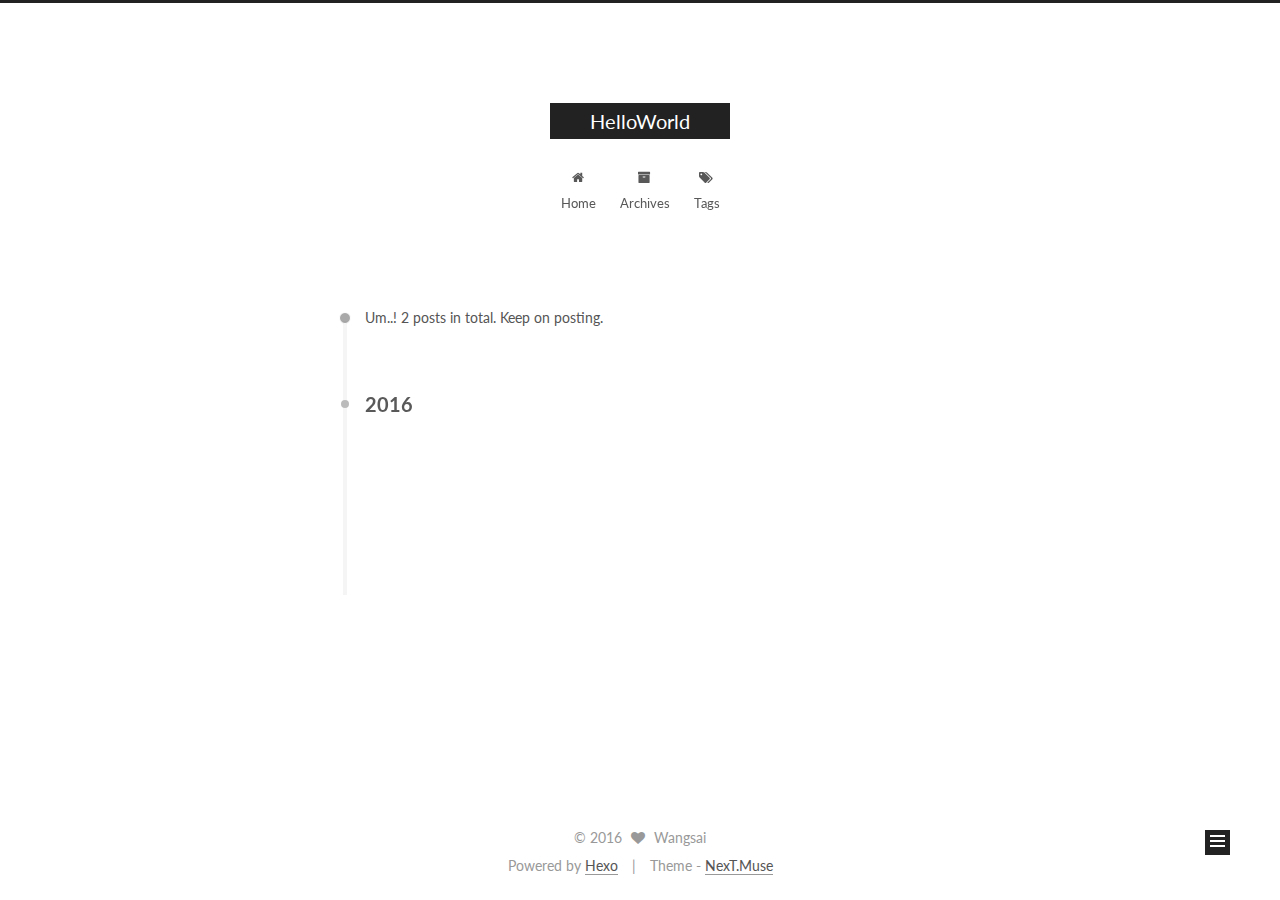
==== archives/index.html @ 38d58036 "Site updated: 2016-06-14 15:49:25" ====
<!doctype html>



  


<html class="theme-next muse use-motion">
<head>
  <meta charset="UTF-8"/>
<meta http-equiv="X-UA-Compatible" content="IE=edge,chrome=1" />
<meta name="viewport" content="width=device-width, initial-scale=1, maximum-scale=1"/>



<meta http-equiv="Cache-Control" content="no-transform" />
<meta http-equiv="Cache-Control" content="no-siteapp" />












  
  
  <link href="/vendors/fancybox/source/jquery.fancybox.css?v=2.1.5" rel="stylesheet" type="text/css" />




  
  
  
  

  
    
    
  

  

  

  

  

  
    
    
    <link href="//fonts.googleapis.com/css?family=Lato:300,300italic,400,400italic,700,700italic&subset=latin,latin-ext" rel="stylesheet" type="text/css">
  






<link href="/vendors/font-awesome/css/font-awesome.min.css?v=4.4.0" rel="stylesheet" type="text/css" />

<link href="/css/main.css?v=5.0.1" rel="stylesheet" type="text/css" />


  <meta name="keywords" content="Hexo, NexT" />








  <link rel="shortcut icon" type="image/x-icon" href="/favicon.ico?v=5.0.1" />






<meta name="description">
<meta property="og:type" content="website">
<meta property="og:title" content="HelloWorld">
<meta property="og:url" content="http://yoursite.com/archives/index.html">
<meta property="og:site_name" content="HelloWorld">
<meta property="og:description">
<meta name="twitter:card" content="summary">
<meta name="twitter:title" content="HelloWorld">
<meta name="twitter:description">



<script type="text/javascript" id="hexo.configuration">
  var NexT = window.NexT || {};
  var CONFIG = {
    scheme: 'Muse',
    sidebar: {"position":"left","display":"post"},
    fancybox: true,
    motion: true,
    duoshuo: {
      userId: 0,
      author: 'Author'
    }
  };
</script>




  <link rel="canonical" href="http://yoursite.com/archives/"/>

  <title> Archive | HelloWorld </title>
</head>

<body itemscope itemtype="http://schema.org/WebPage" lang="">

  










  
  
    
  

  <div class="container one-collumn sidebar-position-left  page-archive  ">
    <div class="headband"></div>

    <header id="header" class="header" itemscope itemtype="http://schema.org/WPHeader">
      <div class="header-inner"><div class="site-meta ">
  

  <div class="custom-logo-site-title">
    <a href="/"  class="brand" rel="start">
      <span class="logo-line-before"><i></i></span>
      <span class="site-title">HelloWorld</span>
      <span class="logo-line-after"><i></i></span>
    </a>
  </div>
  <p class="site-subtitle"></p>
</div>

<div class="site-nav-toggle">
  <button>
    <span class="btn-bar"></span>
    <span class="btn-bar"></span>
    <span class="btn-bar"></span>
  </button>
</div>

<nav class="site-nav">
  

  
    <ul id="menu" class="menu">
      
        
        <li class="menu-item menu-item-home">
          <a href="/" rel="section">
            
              <i class="menu-item-icon fa fa-fw fa-home"></i> <br />
            
            Home
          </a>
        </li>
      
        
        <li class="menu-item menu-item-archives">
          <a href="/archives" rel="section">
            
              <i class="menu-item-icon fa fa-fw fa-archive"></i> <br />
            
            Archives
          </a>
        </li>
      
        
        <li class="menu-item menu-item-tags">
          <a href="/tags" rel="section">
            
              <i class="menu-item-icon fa fa-fw fa-tags"></i> <br />
            
            Tags
          </a>
        </li>
      

      
    </ul>
  

  
</nav>

 </div>
    </header>

    <main id="main" class="main">
      <div class="main-inner">
        <div class="content-wrap">
          <div id="content" class="content">
            

  <section id="posts" class="posts-collapse">
    <span class="archive-move-on"></span>

    <span class="archive-page-counter">
      
      
      
        
      
      Um..! 2 posts in total. Keep on posting.
    </span>

    

      
      
      

      
        
        <div class="collection-title">
          <h2 class="archive-year motion-element" id="archive-year-2016">2016</h2>
        </div>
      
      

      

  <article class="post post-type-normal" itemscope itemtype="http://schema.org/Article">
    <header class="post-header">

      <h1 class="post-title">
        
            <a class="post-title-link" href="/2016/06/14/test/" itemprop="url">
              
                <span itemprop="name">test</span>
              
            </a>
        
      </h1>

      <div class="post-meta">
        <time class="post-time" itemprop="dateCreated"
              datetime="2016-06-14T15:35:33+08:00"
              content="2016-06-14" >
          06-14
        </time>
      </div>

    </header>
  </article>



    

      
      
      

      
      

      

  <article class="post post-type-normal" itemscope itemtype="http://schema.org/Article">
    <header class="post-header">

      <h1 class="post-title">
        
            <a class="post-title-link" href="/2016/06/13/hello-world/" itemprop="url">
              
                <span itemprop="name">Hello World</span>
              
            </a>
        
      </h1>

      <div class="post-meta">
        <time class="post-time" itemprop="dateCreated"
              datetime="2016-06-13T17:43:52+08:00"
              content="2016-06-13" >
          06-13
        </time>
      </div>

    </header>
  </article>



    

  </section>

  



          </div>
          


          

        </div>
        
          
  
  <div class="sidebar-toggle">
    <div class="sidebar-toggle-line-wrap">
      <span class="sidebar-toggle-line sidebar-toggle-line-first"></span>
      <span class="sidebar-toggle-line sidebar-toggle-line-middle"></span>
      <span class="sidebar-toggle-line sidebar-toggle-line-last"></span>
    </div>
  </div>

  <aside id="sidebar" class="sidebar">
    <div class="sidebar-inner">

      

      

      <section class="site-overview sidebar-panel  sidebar-panel-active ">
        <div class="site-author motion-element" itemprop="author" itemscope itemtype="http://schema.org/Person">
          <img class="site-author-image" itemprop="image"
               src="/images/avatar.gif"
               alt="Wangsai" />
          <p class="site-author-name" itemprop="name">Wangsai</p>
          <p class="site-description motion-element" itemprop="description"></p>
        </div>
        <nav class="site-state motion-element">
          <div class="site-state-item site-state-posts">
            <a href="/archives">
              <span class="site-state-item-count">2</span>
              <span class="site-state-item-name">posts</span>
            </a>
          </div>

          

          

        </nav>

        

        <div class="links-of-author motion-element">
          
        </div>

        
        

        
        

      </section>

      

    </div>
  </aside>


        
      </div>
    </main>

    <footer id="footer" class="footer">
      <div class="footer-inner">
        <div class="copyright" >
  
  &copy; 
  <span itemprop="copyrightYear">2016</span>
  <span class="with-love">
    <i class="fa fa-heart"></i>
  </span>
  <span class="author" itemprop="copyrightHolder">Wangsai</span>
</div>

<div class="powered-by">
  Powered by <a class="theme-link" href="http://hexo.io">Hexo</a>
</div>

<div class="theme-info">
  Theme -
  <a class="theme-link" href="https://github.com/iissnan/hexo-theme-next">
    NexT.Muse
  </a>
</div>

        

        
      </div>
    </footer>

    <div class="back-to-top">
      <i class="fa fa-arrow-up"></i>
    </div>
  </div>

  

<script type="text/javascript">
  if (Object.prototype.toString.call(window.Promise) !== '[object Function]') {
    window.Promise = null;
  }
</script>









  



  
  <script type="text/javascript" src="/vendors/jquery/index.js?v=2.1.3"></script>

  
  <script type="text/javascript" src="/vendors/fastclick/lib/fastclick.min.js?v=1.0.6"></script>

  
  <script type="text/javascript" src="/vendors/jquery_lazyload/jquery.lazyload.js?v=1.9.7"></script>

  
  <script type="text/javascript" src="/vendors/velocity/velocity.min.js?v=1.2.1"></script>

  
  <script type="text/javascript" src="/vendors/velocity/velocity.ui.min.js?v=1.2.1"></script>

  
  <script type="text/javascript" src="/vendors/fancybox/source/jquery.fancybox.pack.js?v=2.1.5"></script>


  


  <script type="text/javascript" src="/js/src/utils.js?v=5.0.1"></script>

  <script type="text/javascript" src="/js/src/motion.js?v=5.0.1"></script>



  
  

  
  
    <script type="text/javascript" id="motion.page.archive">
      $('.archive-year').velocity('transition.slideLeftIn');
    </script>
  


  


  <script type="text/javascript" src="/js/src/bootstrap.js?v=5.0.1"></script>



  



  




  
  
  

  

  

</body>
</html>
---- css/main.css ----
/* normalize.css v3.0.2 | MIT License | git.io/normalize */
html {
  font-family: sans-serif; /* 1 */
  -ms-text-size-adjust: 100%; /* 2 */
  -webkit-text-size-adjust: 100%; /* 2 */
}
body {
  margin: 0;
}
article,
aside,
details,
figcaption,
figure,
footer,
header,
hgroup,
main,
menu,
nav,
section,
summary {
  display: block;
}
audio,
canvas,
progress,
video {
  display: inline-block; /* 1 */
  vertical-align: baseline; /* 2 */
}
audio:not([controls]) {
  display: none;
  height: 0;
}
[hidden],
template {
  display: none;
}
a {
  background-color: transparent;
}
a:active,
a:hover {
  outline: 0;
}
abbr[title] {
  border-bottom: 1px dotted;
}
b,
strong {
  font-weight: bold;
}
dfn {
  font-style: italic;
}
h1 {
  font-size: 2em;
  margin: 0.67em 0;
}
mark {
  background: #ff0;
  color: #000;
}
small {
  font-size: 80%;
}
sub,
sup {
  font-size: 75%;
  line-height: 0;
  position: relative;
  vertical-align: baseline;
}
sup {
  top: -0.5em;
}
sub {
  bottom: -0.25em;
}
img {
  border: 0;
}
svg:not(:root) {
  overflow: hidden;
}
figure {
  margin: 1em 40px;
}
hr {
  -moz-box-sizing: content-box;
  box-sizing: content-box;
  height: 0;
}
pre {
  overflow: auto;
}
code,
kbd,
pre,
samp {
  font-family: monospace, monospace;
  font-size: 1em;
}
button,
input,
optgroup,
select,
textarea {
  color: inherit; /* 1 */
  font: inherit; /* 2 */
  margin: 0; /* 3 */
}
button {
  overflow: visible;
}
button,
select {
  text-transform: none;
}
button,
html input[type="button"],
input[type="reset"],
input[type="submit"] {
  -webkit-appearance: button; /* 2 */
  cursor: pointer; /* 3 */
}
button[disabled],
html input[disabled] {
  cursor: default;
}
button::-moz-focus-inner,
input::-moz-focus-inner {
  border: 0;
  padding: 0;
}
input {
  line-height: normal;
}
input[type="checkbox"],
input[type="radio"] {
  box-sizing: border-box; /* 1 */
  padding: 0; /* 2 */
}
input[type="number"]::-webkit-inner-spin-button,
input[type="number"]::-webkit-outer-spin-button {
  height: auto;
}
input[type="search"] {
  -webkit-appearance: textfield; /* 1 */
  -moz-box-sizing: content-box;
  -webkit-box-sizing: content-box; /* 2 */
  box-sizing: content-box;
}
input[type="search"]::-webkit-search-cancel-button,
input[type="search"]::-webkit-search-decoration {
  -webkit-appearance: none;
}
fieldset {
  border: 1px solid #c0c0c0;
  margin: 0 2px;
  padding: 0.35em 0.625em 0.75em;
}
legend {
  border: 0; /* 1 */
  padding: 0; /* 2 */
}
textarea {
  overflow: auto;
}
optgroup {
  font-weight: bold;
}
table {
  border-collapse: collapse;
  border-spacing: 0;
}
td,
th {
  padding: 0;
}
::selection {
  background: #262a30;
  color: #fff;
}
body {
  position: relative;
  font-family: 'Lato', "PingFang SC", "Microsoft YaHei", sans-serif;
  font-size: 14px;
  line-height: 2;
  color: #555;
  background: #fff;
}
@media (max-width: 767px) {
  body {
    padding-right: 0 !important;
  }
}
@media (min-width: 768px) and (max-width: 991px) {
  body {
    padding-right: 0 !important;
  }
}
@media (min-width: 1600px) {
  body {
    font-size: 16px;
  }
}
h1,
h2,
h3,
h4,
h5,
h6 {
  margin: 0;
  padding: 0;
  font-weight: bold;
  line-height: 1.5;
  font-family: 'Lato', "PingFang SC", "Microsoft YaHei", sans-serif;
}
h2,
h3,
h4,
h5,
h6 {
  margin: 20px 0 15px;
}
h1 {
  font-size: 22px;
}
@media (max-width: 767px) {
  h1 {
    font-size: 18px;
  }
}
h2 {
  font-size: 20px;
}
@media (max-width: 767px) {
  h2 {
    font-size: 16px;
  }
}
h3 {
  font-size: 18px;
}
@media (max-width: 767px) {
  h3 {
    font-size: 14px;
  }
}
h4 {
  font-size: 16px;
}
@media (max-width: 767px) {
  h4 {
    font-size: 12px;
  }
}
h5 {
  font-size: 14px;
}
@media (max-width: 767px) {
  h5 {
    font-size: 10px;
  }
}
h6 {
  font-size: 12px;
}
@media (max-width: 767px) {
  h6 {
    font-size: 8px;
  }
}
p {
  margin: 0 0 25px 0;
}
a {
  color: #555;
  text-decoration: none;
  border-bottom: 1px solid #999;
  word-wrap: break-word;
}
a:hover {
  color: #222;
  border-bottom-color: #222;
}
ul {
  list-style: none;
}
blockquote {
  margin: 0;
  padding: 0;
}
img {
  display: block;
  margin: auto;
  max-width: 100%;
  height: auto;
}
hr {
  margin: 40px 0;
  height: 3px;
  border: none;
  background-color: #ddd;
  background-image: repeating-linear-gradient(-45deg, #fff, #fff 4px, transparent 4px, transparent 8px);
}
blockquote {
  padding: 0 15px;
  color: #666;
  border-left: 4px solid #ddd;
}
blockquote cite::before {
  content: "-";
  padding: 0 5px;
}
dt {
  font-weight: 700;
}
dd {
  margin: 0;
  padding: 0;
}
.text-left {
  text-align: left;
}
.text-center {
  text-align: center;
}
.text-right {
  text-align: right;
}
.text-justify {
  text-align: justify;
}
.text-nowrap {
  white-space: nowrap;
}
.text-lowercase {
  text-transform: lowercase;
}
.text-uppercase {
  text-transform: uppercase;
}
.text-capitalize {
  text-transform: capitalize;
}
.center-block {
  display: block;
  margin-left: auto;
  margin-right: auto;
}
.clearfix:before,
.clearfix:after {
  content: " ";
  display: table;
}
.clearfix:after {
  clear: both;
}
.pullquote {
  width: 45%;
}
.pullquote.left {
  float: left;
  margin-left: 5px;
  margin-right: 10px;
}
.pullquote.right {
  float: right;
  margin-left: 10px;
  margin-right: 5px;
}
.affix.affix.affix {
  position: fixed;
}
.translation {
  margin-top: -20px;
  font-size: 14px;
  color: #999;
}
.scrollbar-measure {
  width: 100px;
  height: 100px;
  overflow: scroll;
  position: absolute;
  top: -9999px;
}
.use-motion .motion-element {
  opacity: 0;
}
#local-search-input {
  padding: 3px;
  border: none;
  text-indent: 14px;
  border-radius: 0;
  width: 140px;
  outline: none;
  border-bottom: 1px solid #999;
  background: inherit;
  opacity: 0.5;
}
#local-search-input:focus {
  opacity: 1;
}
.search-icon {
  position: absolute;
  top: 9px;
}
table {
  margin: 20px 0;
  width: 100%;
  border-collapse: collapse;
  border-spacing: 0;
  border: 1px solid #ddd;
  font-size: 14px;
  table-layout: fixed;
  word-wrap: break-all;
}
table>tbody>tr:nth-of-type(odd) {
  background-color: #f9f9f9;
}
table>tbody>tr:hover {
  background-color: #f5f5f5;
}
caption,
th,
td {
  padding: 8px;
  text-align: left;
  vertical-align: middle;
  font-weight: normal;
}
th,
td {
  border-bottom: 3px solid #ddd;
  border-right: 1px solid #eee;
}
th {
  padding-bottom: 10px;
  font-weight: 700;
}
td {
  border-bottom-width: 1px;
}
html,
body {
  height: 100%;
}
.container {
  position: relative;
  min-height: 100%;
}
.header-inner {
  margin: 0 auto;
  padding: 100px 0 70px;
  width: 700px;
}
@media (min-width: 1600px) {
  .container .header-inner {
    width: 900px;
  }
}
.main {
  padding-bottom: 150px;
}
.main-inner {
  margin: 0 auto;
  width: 700px;
}
@media (min-width: 1600px) {
  .container .main-inner {
    width: 900px;
  }
}
.footer {
  position: absolute;
  left: 0;
  bottom: 0;
  width: 100%;
  min-height: 50px;
}
.footer-inner {
  box-sizing: border-box;
  margin: 20px auto;
  width: 700px;
}
@media (min-width: 1600px) {
  .container .footer-inner {
    width: 900px;
  }
}
pre,
.highlight {
  overflow: auto;
  margin: 20px 0;
  padding: 15px;
  font-size: 13px;
  color: #4d4d4c;
  background: #f7f7f7;
  line-height: 1.6;
}
pre,
code {
  font-family: consolas, Menlo, "PingFang SC", "Microsoft YaHei", monospace;
}
code {
  padding: 2px 4px;
  word-break: break-all;
  color: #555;
  background: #eee;
  border-radius: 4px;
  font-size: 13px;
}
pre code {
  padding: 0;
  color: #4d4d4c;
  background: none;
  text-shadow: none;
}
.highlight pre {
  border: none;
  margin: 0;
  padding: 1px;
}
.highlight table {
  margin: 0;
  width: auto;
  border: none;
}
.highlight td {
  border: none;
  padding: 0;
}
.highlight figcaption {
  font-size: 1em;
  color: #4d4d4c;
  line-height: 1em;
  margin-bottom: 1em;
}
.highlight figcaption:before,
.highlight figcaption:after {
  content: " ";
  display: table;
}
.highlight figcaption:after {
  clear: both;
}
.highlight figcaption a {
  float: right;
  color: #4d4d4c;
}
.highlight figcaption a:hover {
  border-bottom-color: #4d4d4c;
}
.highlight .gutter pre {
  color: #666;
  text-align: right;
  padding-right: 20px;
}
.highlight .line {
  height: 20px;
}
.gist table {
  width: auto;
}
.gist table td {
  border: none;
}
pre .comment {
  color: #8e908c;
}
pre .variable,
pre .attribute,
pre .tag,
pre .regexp,
pre .ruby .constant,
pre .xml .tag .title,
pre .xml .pi,
pre .xml .doctype,
pre .html .doctype,
pre .css .id,
pre .css .class,
pre .css .pseudo {
  color: #c82829;
}
pre .number,
pre .preprocessor,
pre .built_in,
pre .literal,
pre .params,
pre .constant,
pre .command {
  color: #f5871f;
}
pre .ruby .class .title,
pre .css .rules .attribute,
pre .string,
pre .value,
pre .inheritance,
pre .header,
pre .ruby .symbol,
pre .xml .cdata,
pre .special,
pre .number,
pre .formula {
  color: #718c00;
}
pre .title,
pre .css .hexcolor {
  color: #3e999f;
}
pre .function,
pre .python .decorator,
pre .python .title,
pre .ruby .function .title,
pre .ruby .title .keyword,
pre .perl .sub,
pre .javascript .title,
pre .coffeescript .title {
  color: #4271ae;
}
pre .keyword,
pre .javascript .function {
  color: #8959a8;
}
.full-image.full-image.full-image {
  border: none;
  max-width: 100%;
  width: auto;
  margin: 20px auto;
}
@media (min-width: 992px) {
  .full-image.full-image.full-image {
    max-width: none;
    width: 126%;
    margin: 0 -13%;
  }
}
.blockquote-center,
.page-home .post-type-quote blockquote,
.page-post-detail .post-type-quote blockquote {
  position: relative;
  margin: 40px 0;
  padding: 0;
  border-left: none;
  text-align: center;
}
.blockquote-center::before,
.page-home .post-type-quote blockquote::before,
.page-post-detail .post-type-quote blockquote::before,
.blockquote-center::after,
.page-home .post-type-quote blockquote::after,
.page-post-detail .post-type-quote blockquote::after {
  position: absolute;
  content: ' ';
  display: block;
  width: 100%;
  height: 24px;
  opacity: 0.2;
  background-repeat: no-repeat;
  background-position: 0 -6px;
  background-size: 22px 22px;
}
.blockquote-center::before,
.page-home .post-type-quote blockquote::before,
.page-post-detail .post-type-quote blockquote::before {
  top: -20px;
  background-image: url("../images/quote-l.svg");
  border-top: 1px solid #ccc;
}
.blockquote-center::after,
.page-home .post-type-quote blockquote::after,
.page-post-detail .post-type-quote blockquote::after {
  bottom: -20px;
  background-image: url("../images/quote-r.svg");
  border-bottom: 1px solid #ccc;
  background-position: 100% 8px;
}
.blockquote-center p,
.page-home .post-type-quote blockquote p,
.page-post-detail .post-type-quote blockquote p,
.blockquote-center div,
.page-home .post-type-quote blockquote div,
.page-post-detail .post-type-quote blockquote div {
  text-align: center;
}
.post .post-body .group-picture img {
  box-sizing: border-box;
  padding: 0 3px;
  border: none;
}
.post .group-picture-row {
  overflow: hidden;
  margin-top: 6px;
}
.post .group-picture-row:first-child {
  margin-top: 0;
}
.post .group-picture-column {
  float: left;
}
.page-post-detail .post-body .group-picture-column {
  float: none;
  margin-top: 10px;
  width: auto !important;
}
.page-post-detail .post-body .group-picture-column img {
  margin: 0 auto;
}
.page-archive .group-picture-container {
  overflow: hidden;
}
.page-archive .group-picture-row {
  float: left;
}
.page-archive .group-picture-row:first-child {
  margin-top: 6px;
}
.page-archive .group-picture-column {
  max-width: 150px;
  max-height: 150px;
}
.btn {
  display: inline-block;
  padding: 0 20px;
  font-size: 14px;
  color: #fff;
  background: #222;
  border: 2px solid #222;
  text-decoration: none;
  border-radius: 0;
  transition-property: background-color;
  transition-duration: 0.2s;
  transition-timing-function: ease-in-out;
  transition-delay: 0s;
}
.btn:hover,
.post-more-link .btn:hover {
  border-color: #222;
  color: #222;
  background: #fff;
}
.btn-bar {
  display: block;
  width: 22px;
  height: 2px;
  background: #555;
  border-radius: 1px;
}
.btn-bar+.btn-bar {
  margin-top: 4px;
}
.pagination {
  margin: 120px 0 40px;
  text-align: center;
  border-top: 1px solid #eee;
}
.page-number-basic,
.pagination .prev,
.pagination .next,
.pagination .page-number,
.pagination .space {
  display: inline-block;
  position: relative;
  top: -1px;
  margin: 0 10px;
  padding: 0 10px;
  line-height: 30px;
}
@media (max-width: 767px) {
  .page-number-basic,
  .pagination .prev,
  .pagination .next,
  .pagination .page-number,
  .pagination .space {
    margin: 0 5px;
  }
}
.pagination .prev,
.pagination .next,
.pagination .page-number {
  border-bottom: 0;
  border-top: 1px solid #eee;
  transition-property: border-color;
  transition-duration: 0.2s;
  transition-timing-function: ease-in-out;
  transition-delay: 0s;
}
.pagination .prev:hover,
.pagination .next:hover,
.pagination .page-number:hover {
  border-top-color: #222;
}
.pagination .space {
  padding: 0;
  margin: 0;
}
.pagination .prev {
  margin-left: 0;
}
.pagination .next {
  margin-right: 0;
}
.pagination .page-number.current {
  color: #fff;
  background: #ccc;
  border-top-color: #ccc;
}
@media (max-width: 767px) {
  .pagination {
    border-top: none;
  }
  .pagination .prev,
  .pagination .next,
  .pagination .page-number {
    margin-bottom: 10px;
    border-top: 0;
    border-bottom: 1px solid #eee;
  }
  .pagination .prev:hover,
  .pagination .next:hover,
  .pagination .page-number:hover {
    border-bottom-color: #222;
  }
}
.comments {
  margin: 60px 20px 0;
}
.tag-cloud {
  text-align: center;
}
.tag-cloud a {
  display: inline-block;
  margin: 10px;
}
.back-to-top {
  box-sizing: border-box;
  position: fixed;
  bottom: -100px;
  right: 50px;
  z-index: 1050;
  padding: 0 6px;
  width: 25px;
  background: #222;
  font-size: 12px;
  opacity: 1;
  color: #fff;
  cursor: pointer;
  text-align: center;
  -webkit-transform: translateZ(0);
  transition-property: bottom;
  transition-duration: 0.2s;
  transition-timing-function: ease-in-out;
  transition-delay: 0s;
}
@media (max-width: 767px) {
  .back-to-top {
    display: none;
  }
}
@media (min-width: 768px) and (max-width: 991px) {
  .back-to-top {
    display: none;
  }
}
.back-to-top.back-to-top-on {
  bottom: 19px;
}
.header {
  background: #fff;
}
.header-inner {
  position: relative;
}
.headband {
  height: 3px;
  background: #222;
}
.site-meta {
  margin: 0;
  text-align: center;
}
@media (max-width: 767px) {
  .site-meta {
    text-align: center;
  }
}
.brand {
  position: relative;
  display: inline-block;
  padding: 0 40px;
  color: #fff;
  background: #222;
  border-bottom: none;
}
.brand:hover {
  color: #fff;
}
.logo {
  display: inline-block;
  margin-right: 5px;
  line-height: 36px;
  vertical-align: top;
}
.site-title {
  display: inline-block;
  vertical-align: top;
  line-height: 36px;
  font-size: 20px;
  font-weight: normal;
  font-family: 'Lato', "PingFang SC", "Microsoft YaHei", sans-serif;
}
.site-subtitle {
  margin-top: 10px;
  font-size: 13px;
  color: #999;
}
.use-motion .brand {
  opacity: 0;
}
.use-motion .logo,
.use-motion .site-title,
.use-motion .site-subtitle {
  opacity: 0;
  position: relative;
  top: -10px;
}
.site-nav-toggle {
  display: none;
  position: absolute;
  top: 10px;
  left: 10px;
}
@media (max-width: 767px) {
  .site-nav-toggle {
    display: block;
  }
}
.site-nav-toggle button {
  margin-top: 2px;
  padding: 9px 10px;
  background: transparent;
  border: none;
}
@media (max-width: 767px) {
  .site-nav {
    display: none;
    margin: 0 -10px;
    padding: 0 10px;
    clear: both;
    border-top: 1px solid #ddd;
  }
}
@media (min-width: 768px) and (max-width: 991px) {
  .site-nav {
    display: block !important;
  }
}
@media (min-width: 992px) {
  .site-nav {
    display: block !important;
  }
}
.menu {
  margin-top: 20px;
  padding-left: 0;
  text-align: center;
}
.menu .menu-item {
  display: inline-block;
  margin: 0 10px;
}
@media screen and (max-width: 767px) {
  .menu .menu-item {
    margin-top: 10px;
  }
}
.menu .menu-item a {
  display: block;
  font-size: 13px;
  text-transform: capitalize;
  line-height: inherit;
  border-bottom: 1px solid transparent;
  transition-property: border-color;
  transition-duration: 0.2s;
  transition-timing-function: ease-in-out;
  transition-delay: 0s;
}
.menu .menu-item a:hover {
  border-bottom-color: #222;
}
.menu .menu-item .fa {
  margin-right: 5px;
}
.use-motion .menu-item {
  opacity: 0;
}
.post-body {
  font-family: 'Lato', "PingFang SC", "Microsoft YaHei", sans-serif;
}
@media (max-width: 767px) {
  .post-body {
    word-break: break-word;
  }
}
.post-body .fancybox img {
  display: block !important;
  margin: 0 auto;
  cursor: pointer;
  cursor: zoom-in;
  cursor: -webkit-zoom-in;
}
.post-body .image-caption,
.post-body .figure .caption {
  margin: 10px auto 15px;
  text-align: center;
  font-size: 14px;
  color: #999;
  font-weight: bold;
  line-height: 1;
}
.post-sticky-flag {
  display: inline-block;
  font-size: 16px;
  -ms-transform: rotate(30deg);
  -webkit-transform: rotate(30deg);
  -moz-transform: rotate(30deg);
  -ms-transform: rotate(30deg);
  -o-transform: rotate(30deg);
  transform: rotate(30deg);
}
.posts-expand {
  padding-top: 40px;
}
@media (max-width: 767px) {
  .posts-expand {
    margin: 0 20px;
  }
  .post-body pre,
  .post-body .highlight {
    padding: 10px;
  }
  .post-body pre .gutter pre,
  .post-body .highlight .gutter pre {
    padding-right: 10px;
  }
}
@media (min-width: 992px) {
  .posts-expand .post-body {
    text-align: justify;
  }
}
.posts-expand .post-body h2,
.posts-expand .post-body h3,
.posts-expand .post-body h4,
.posts-expand .post-body h5,
.posts-expand .post-body h6 {
  padding-top: 10px;
}
.posts-expand .post-body h2 .header-anchor,
.posts-expand .post-body h3 .header-anchor,
.posts-expand .post-body h4 .header-anchor,
.posts-expand .post-body h5 .header-anchor,
.posts-expand .post-body h6 .header-anchor {
  float: right;
  margin-left: 10px;
  color: #ccc;
  border-bottom-style: none;
  visibility: hidden;
}
.posts-expand .post-body h2 .header-anchor:hover,
.posts-expand .post-body h3 .header-anchor:hover,
.posts-expand .post-body h4 .header-anchor:hover,
.posts-expand .post-body h5 .header-anchor:hover,
.posts-expand .post-body h6 .header-anchor:hover {
  color: inherit;
}
.posts-expand .post-body h2:hover .header-anchor,
.posts-expand .post-body h3:hover .header-anchor,
.posts-expand .post-body h4:hover .header-anchor,
.posts-expand .post-body h5:hover .header-anchor,
.posts-expand .post-body h6:hover .header-anchor {
  visibility: visible;
}
.posts-expand .post-body ul li {
  list-style: circle;
}
.posts-expand .post-body img {
  box-sizing: border-box;
  margin: auto;
  padding: 3px;
  border: 1px solid #ddd;
}
.posts-expand .fancybox img {
  margin: 0 auto;
}
@media (max-width: 767px) {
  .posts-collapse {
    margin: 0 20px;
  }
  .posts-collapse .post-title,
  .posts-collapse .post-meta {
    display: block;
    width: auto;
    text-align: left;
  }
}
.posts-collapse {
  position: relative;
  z-index: 1010;
  margin-left: 55px;
}
.posts-collapse::after {
  content: " ";
  position: absolute;
  top: 20px;
  left: 0;
  margin-left: -2px;
  width: 4px;
  height: 100%;
  background: #f5f5f5;
  z-index: -1;
}
@media (max-width: 767px) {
  .posts-collapse {
    margin: 0 20px;
  }
}
.posts-collapse .collection-title {
  position: relative;
  margin: 60px 0;
}
.posts-collapse .collection-title h2 {
  margin-left: 20px;
}
.posts-collapse .collection-title small {
  color: #bbb;
}
.posts-collapse .collection-title::before {
  content: " ";
  position: absolute;
  left: 0;
  top: 50%;
  margin-left: -4px;
  margin-top: -4px;
  width: 8px;
  height: 8px;
  background: #bbb;
  border-radius: 50%;
}
.posts-collapse .post {
  margin: 30px 0;
}
.posts-collapse .post-header {
  position: relative;
  transition-duration: 0.2s;
  transition-timing-function: ease-in-out;
  transition-delay: 0s;
  transition-property: border;
  border-bottom: 1px dashed #ccc;
}
.posts-collapse .post-header::before {
  content: " ";
  position: absolute;
  left: 0;
  top: 12px;
  width: 6px;
  height: 6px;
  margin-left: -4px;
  background: #bbb;
  border-radius: 50%;
  border: 1px solid #fff;
  transition-duration: 0.2s;
  transition-timing-function: ease-in-out;
  transition-delay: 0s;
  transition-property: background;
}
.posts-collapse .post-header:hover {
  border-bottom-color: #666;
}
.posts-collapse .post-header:hover::before {
  background: #222;
}
.posts-collapse .post-meta {
  position: absolute;
  font-size: 12px;
  left: 20px;
  top: 5px;
}
.posts-collapse .post-comments-count {
  display: none;
}
.posts-collapse .post-title {
  margin-left: 60px;
  font-size: 16px;
  font-weight: normal;
  line-height: inherit;
}
.posts-collapse .post-title::after {
  margin-left: 3px;
  opacity: 0.6;
}
.posts-collapse .post-title a {
  color: #666;
  border-bottom: none;
}
.page-home .post-type-quote .post-header,
.page-post-detail .post-type-quote .post-header,
.page-home .post-type-quote .post-tags,
.page-post-detail .post-type-quote .post-tags {
  display: none;
}
.posts-expand .post-title {
  font-size: 26px;
  text-align: center;
  word-break: break-word;
  font-weight: 400;
}
@media (max-width: 767px) {
  .posts-expand .post-title {
    font-size: 22px;
  }
}
.posts-expand .post-title-link {
  display: inline-block;
  position: relative;
  color: #555;
  border-bottom: none;
  line-height: 1.2;
  vertical-align: top;
}
.posts-expand .post-title-link::before {
  content: "";
  position: absolute;
  width: 100%;
  height: 2px;
  bottom: 0;
  left: 0;
  background-color: #000;
  visibility: hidden;
  -webkit-transform: scaleX(0);
  -moz-transform: scaleX(0);
  -ms-transform: scaleX(0);
  -o-transform: scaleX(0);
  transform: scaleX(0);
  transition-duration: 0.2s;
  transition-timing-function: ease-in-out;
  transition-delay: 0s;
}
.posts-expand .post-title-link:hover::before {
  visibility: visible;
  -webkit-transform: scaleX(1);
  -moz-transform: scaleX(1);
  -ms-transform: scaleX(1);
  -o-transform: scaleX(1);
  transform: scaleX(1);
}
.posts-expand .post-title-link .fa {
  font-size: 16px;
}
.posts-expand .post-meta {
  margin: 3px 0 60px 0;
  color: #999;
  font-family: 'Lato', "PingFang SC", "Microsoft YaHei", sans-serif;
  font-size: 12px;
  text-align: center;
}
.posts-expand .post-meta .post-category-list {
  display: inline-block;
  margin: 0;
  padding: 3px;
}
.posts-expand .post-meta .post-category-list-link {
  color: #999;
}
.post-meta-item-icon {
  display: none;
  margin-right: 3px;
}
@media (min-width: 768px) and (max-width: 991px) {
  .post-meta-item-icon {
    display: inline-block;
  }
}
@media (max-width: 767px) {
  .post-meta-item-icon {
    display: inline-block;
  }
}
@media (min-width: 768px) and (max-width: 991px) {
  .post-meta-item-text {
    display: none;
  }
}
@media (max-width: 767px) {
  .post-meta-item-text {
    display: none;
  }
}
@media (max-width: 767px) {
  .posts-expand .post-comments-count {
    display: none;
  }
}
.post-more-link {
  margin-top: 50px;
}
.post-more-link .btn {
  color: #fff;
  font-size: 14px;
  background: #222;
  border-radius: 0;
  line-height: 2;
}
.posts-expand .post-tags {
  margin-top: 40px;
  text-align: center;
}
.posts-expand .post-tags a {
  display: inline-block;
  margin-right: 10px;
  font-size: 13px;
}
.post-nav {
  overflow: hidden;
  margin-top: 60px;
  padding: 10px;
  white-space: nowrap;
  border-top: 1px solid #eee;
}
.post-nav-item {
  display: inline-block;
  width: 50%;
  white-space: normal;
}
.post-nav-item a {
  position: relative;
  display: inline-block;
  line-height: 25px;
  font-size: 14px;
  color: #555;
  border-bottom: none;
}
.post-nav-item a:hover {
  color: #222;
  border-bottom: none;
}
.post-nav-item a:active {
  top: 2px;
}
.post-nav-item a i {
  font-size: 12px;
}
.post-nav-prev {
  text-align: right;
}
.posts-expand .post-eof {
  display: block;
  margin: 80px auto 60px;
  width: 8%;
  height: 1px;
  background: #ccc;
  text-align: center;
}
.post:last-child .post-eof.post-eof.post-eof {
  display: none;
}
.post-gallery {
  display: table;
  table-layout: fixed;
  width: 100%;
  border-collapse: separate;
}
.post-gallery-row {
  display: table-row;
}
.post-gallery .post-gallery-img {
  display: table-cell;
  text-align: center;
  vertical-align: middle;
  border: none;
}
.post-gallery .post-gallery-img img {
  max-width: 100%;
  max-height: 100%;
  border: none;
}
.fancybox-close,
.fancybox-close:hover {
  border: none;
}
.sidebar {
  position: fixed;
  right: 0;
  top: 0;
  bottom: 0;
  width: 0;
  z-index: 1040;
  box-shadow: inset 0 2px 6px #000;
  background: #222;
  -webkit-transform: translateZ(0);
}
.sidebar a {
  color: #999;
  border-bottom-color: #555;
}
.sidebar a:hover {
  color: #eee;
}
@media (min-width: 768px) and (max-width: 991px) {
  .sidebar {
    display: none !important;
  }
}
@media (max-width: 767px) {
  .sidebar {
    display: none !important;
  }
}
.sidebar-inner {
  position: relative;
  padding: 20px 10px;
  color: #999;
  text-align: center;
}
.sidebar-toggle {
  position: fixed;
  right: 50px;
  bottom: 45px;
  width: 15px;
  height: 15px;
  padding: 5px;
  background: #222;
  line-height: 0;
  z-index: 1050;
  cursor: pointer;
  -webkit-transform: translateZ(0);
}
@media (min-width: 768px) and (max-width: 991px) {
  .sidebar-toggle {
    display: none;
  }
}
@media (max-width: 767px) {
  .sidebar-toggle {
    display: none;
  }
}
.sidebar-toggle-line {
  position: relative;
  display: inline-block;
  vertical-align: top;
  height: 2px;
  width: 100%;
  background: #fff;
  margin-top: 3px;
}
.sidebar-toggle-line:first-child {
  margin-top: 0;
}
.site-author-image {
  display: block;
  margin: 0 auto;
  padding: 2px;
  max-width: 96px;
  height: auto;
  border: 2px solid #333;
}
.site-author-name {
  margin: 5px 0 0;
  text-align: center;
  color: #f5f5f5;
  font-weight: normal;
}
.site-description {
  margin-top: 5px;
  text-align: center;
  font-size: 14px;
  color: #999;
}
.site-state {
  overflow: hidden;
  line-height: 1.4;
  white-space: nowrap;
  text-align: center;
}
.site-state-item {
  display: inline-block;
  padding: 0 15px;
  border-left: 1px solid #333;
}
.site-state-item:first-child {
  border-left: none;
}
.site-state-item a {
  border-bottom: none;
}
.site-state-item-count {
  display: block;
  text-align: center;
  color: inherit;
  font-weight: 600;
  font-size: 18px;
}
.site-state-item-name {
  font-size: 13px;
  color: inherit;
}
.feed-link {
  margin-top: 20px;
}
.feed-link a {
  display: inline-block;
  padding: 0 15px;
  color: #fc6423;
  border: 1px solid #fc6423;
  border-radius: 4px;
}
.feed-link a i {
  color: #fc6423;
  font-size: 14px;
}
.feed-link a:hover {
  color: #fff;
  background: #fc6423;
}
.feed-link a:hover i {
  color: #fff;
}
.links-of-author {
  margin-top: 20px;
}
.links-of-author a {
  display: inline-block;
  vertical-align: middle;
  margin-right: 10px;
  margin-bottom: 10px;
  border-bottom-color: #555;
  font-size: 13px;
}
.links-of-author a:before {
  display: inline-block;
  vertical-align: middle;
  margin-right: 3px;
  content: " ";
  width: 4px;
  height: 4px;
  border-radius: 50%;
  background: #0eb36c;
}
.links-of-blogroll {
  font-size: 13px;
}
.links-of-blogroll-title {
  margin-top: 20px;
  font-size: 14px;
  font-weight: 600;
}
.links-of-blogroll-list {
  margin: 0;
  padding: 0;
}
.links-of-blogroll-item {
  padding: 2px 10px;
}
.sidebar-nav {
  margin: 0 0 20px;
  padding-left: 0;
}
.sidebar-nav li {
  display: inline-block;
  cursor: pointer;
  border-bottom: 1px solid transparent;
  font-size: 14px;
  color: #555;
}
.sidebar-nav li:hover {
  color: #f5f5f5;
}
.page-post-detail .sidebar-nav-toc {
  padding: 0 5px;
}
.page-post-detail .sidebar-nav-overview {
  margin-left: 10px;
}
.sidebar-nav .sidebar-nav-active {
  color: #87daff;
  border-bottom-color: #87daff;
}
.sidebar-nav .sidebar-nav-active:hover {
  color: #87daff;
}
.sidebar-panel {
  display: none;
}
.sidebar-panel-active {
  display: block;
}
.post-toc-empty {
  font-size: 14px;
  color: #666;
}
.post-toc-wrap {
  overflow: hidden;
}
.post-toc {
  overflow: auto;
}
.post-toc ol {
  margin: 0;
  padding: 0 2px 5px 10px;
  text-align: left;
  list-style: none;
  font-size: 14px;
}
.post-toc ol > ol {
  padding-left: 0;
}
.post-toc ol a {
  transition-duration: 0.2s;
  transition-timing-function: ease-in-out;
  transition-delay: 0s;
  transition-property: all;
  color: #999;
  border-bottom-color: #555;
}
.post-toc ol a:hover {
  color: #ccc;
  border-bottom-color: #ccc;
}
.post-toc .nav-item {
  overflow: hidden;
  text-overflow: ellipsis;
  white-space: nowrap;
  line-height: 1.8;
}
.post-toc .nav .nav-child {
  display: none;
}
.post-toc .nav .active > .nav-child {
  display: block;
}
.post-toc .nav .active-current > .nav-child {
  display: block;
}
.post-toc .nav .active-current > .nav-child > .nav-item {
  display: block;
}
.post-toc .nav .active > a {
  color: #87daff;
  border-bottom-color: #87daff;
}
.post-toc .nav .active-current > a {
  color: #87daff;
}
.post-toc .nav .active-current > a:hover {
  color: #87daff;
}
.footer {
  font-size: 14px;
  color: #999;
}
.footer img {
  border: none;
}
.footer-inner {
  text-align: center;
}
.with-love {
  display: inline-block;
  margin: 0 5px;
}
.powered-by,
.theme-info {
  display: inline-block;
}
.powered-by {
  margin-right: 10px;
}
.powered-by::after {
  content: "|";
  padding-left: 10px;
}
.cc-license {
  margin-top: 10px;
  text-align: center;
}
.cc-license .cc-opacity {
  opacity: 0.7;
  border-bottom: none;
}
.cc-license .cc-opacity:hover {
  opacity: 0.9;
}
.cc-license img {
  display: inline-block;
}
.theme-next #ds-thread #ds-reset {
  color: #555;
}
.theme-next #ds-thread #ds-reset .ds-replybox {
  margin-bottom: 30px;
}
.theme-next #ds-thread #ds-reset .ds-replybox .ds-avatar,
.theme-next #ds-reset .ds-avatar img {
  box-shadow: none;
}
.theme-next #ds-thread #ds-reset .ds-textarea-wrapper {
  border-color: #c7d4e1;
  background: none;
  border-top-right-radius: 3px;
  border-top-left-radius: 3px;
}
.theme-next #ds-thread #ds-reset .ds-textarea-wrapper textarea {
  height: 60px;
}
.theme-next #ds-reset .ds-rounded-top {
  border-radius: 0;
}
.theme-next #ds-thread #ds-reset .ds-post-toolbar {
  box-sizing: border-box;
  border: 1px solid #c7d4e1;
  background: #f6f8fa;
}
.theme-next #ds-thread #ds-reset .ds-post-options {
  height: 40px;
  border: none;
  background: none;
}
.theme-next #ds-thread #ds-reset .ds-toolbar-buttons {
  top: 11px;
}
.theme-next #ds-thread #ds-reset .ds-sync {
  top: 5px;
}
.theme-next #ds-thread #ds-reset .ds-post-button {
  top: 4px;
  right: 5px;
  width: 90px;
  height: 30px;
  border: 1px solid #c5ced7;
  border-radius: 3px;
  background-image: linear-gradient(#fbfbfc, #f5f7f9);
  color: #60676d;
}
.theme-next #ds-thread #ds-reset .ds-post-button:hover {
  background-position: 0 -30px;
  color: #60676d;
}
.theme-next #ds-thread #ds-reset .ds-comments-info {
  padding: 10px 0;
}
.theme-next #ds-thread #ds-reset .ds-sort {
  display: none;
}
.theme-next #ds-thread #ds-reset li.ds-tab a.ds-current {
  border: none;
  background: #f6f8fa;
  color: #60676d;
}
.theme-next #ds-thread #ds-reset li.ds-tab a.ds-current:hover {
  background-color: #e9f0f7;
  color: #60676d;
}
.theme-next #ds-thread #ds-reset li.ds-tab a {
  border-radius: 2px;
  padding: 5px;
}
.theme-next #ds-thread #ds-reset .ds-login-buttons p {
  color: #999;
  line-height: 36px;
}
.theme-next #ds-thread #ds-reset .ds-login-buttons .ds-service-list li {
  height: 28px;
}
.theme-next #ds-thread #ds-reset .ds-service-list a {
  background: none;
  padding: 5px;
  border: 1px solid;
  border-radius: 3px;
  text-align: center;
}
.theme-next #ds-thread #ds-reset .ds-service-list a:hover {
  color: #fff;
  background: #666;
}
.theme-next #ds-thread #ds-reset .ds-service-list .ds-weibo {
  color: #fc9b00;
  border-color: #fc9b00;
}
.theme-next #ds-thread #ds-reset .ds-service-list .ds-weibo:hover {
  background: #fc9b00;
}
.theme-next #ds-thread #ds-reset .ds-service-list .ds-qq {
  color: #60a3ec;
  border-color: #60a3ec;
}
.theme-next #ds-thread #ds-reset .ds-service-list .ds-qq:hover {
  background: #60a3ec;
}
.theme-next #ds-thread #ds-reset .ds-service-list .ds-renren {
  color: #2e7ac4;
  border-color: #2e7ac4;
}
.theme-next #ds-thread #ds-reset .ds-service-list .ds-renren:hover {
  background: #2e7ac4;
}
.theme-next #ds-thread #ds-reset .ds-service-list .ds-douban {
  color: #37994c;
  border-color: #37994c;
}
.theme-next #ds-thread #ds-reset .ds-service-list .ds-douban:hover {
  background: #37994c;
}
.theme-next #ds-thread #ds-reset .ds-service-list .ds-kaixin {
  color: #fef20d;
  border-color: #fef20d;
}
.theme-next #ds-thread #ds-reset .ds-service-list .ds-kaixin:hover {
  background: #fef20d;
}
.theme-next #ds-thread #ds-reset .ds-service-list .ds-netease {
  color: #f00;
  border-color: #f00;
}
.theme-next #ds-thread #ds-reset .ds-service-list .ds-netease:hover {
  background: #f00;
}
.theme-next #ds-thread #ds-reset .ds-service-list .ds-sohu {
  color: #ffcb05;
  border-color: #ffcb05;
}
.theme-next #ds-thread #ds-reset .ds-service-list .ds-sohu:hover {
  background: #ffcb05;
}
.theme-next #ds-thread #ds-reset .ds-service-list .ds-baidu {
  color: #2831e0;
  border-color: #2831e0;
}
.theme-next #ds-thread #ds-reset .ds-service-list .ds-baidu:hover {
  background: #2831e0;
}
.theme-next #ds-thread #ds-reset .ds-service-list .ds-google {
  color: #166bec;
  border-color: #166bec;
}
.theme-next #ds-thread #ds-reset .ds-service-list .ds-google:hover {
  background: #166bec;
}
.theme-next #ds-thread #ds-reset .ds-service-list .ds-weixin {
  color: #00ce0d;
  border-color: #00ce0d;
}
.theme-next #ds-thread #ds-reset .ds-service-list .ds-weixin:hover {
  background: #00ce0d;
}
.theme-next #ds-thread #ds-reset .ds-service-list .ds-more-services {
  border: none;
}
.theme-next #ds-thread #ds-reset .ds-service-list .ds-more-services:hover {
  background: none;
}
.theme-next #ds-reset .duoshuo-ua-admin {
  display: inline-block;
  color: #f00;
}
.theme-next #ds-reset .duoshuo-ua-platform,
.theme-next #ds-reset .duoshuo-ua-browser {
  color: #ccc;
}
.theme-next #ds-reset .duoshuo-ua-platform .fa,
.theme-next #ds-reset .duoshuo-ua-browser .fa {
  display: inline-block;
  margin-right: 3px;
}
.theme-next #ds-reset .duoshuo-ua-separator {
  display: inline-block;
  margin-left: 5px;
}
.theme-next .this_ua {
  background-color: #ccc !important;
  border-radius: 4px;
  padding: 0 5px !important;
  margin: 1px 1px !important;
  border: 1px solid #bbb !important;
  color: #fff;
  display: inline-block !important;
}
.theme-next .this_ua.admin {
  background-color: #d9534f !important;
  border-color: #d9534f !important;
}
.theme-next .this_ua.platform.iOS,
.theme-next .this_ua.platform.Mac,
.theme-next .this_ua.platform.Windows {
  background-color: #39b3d7 !important;
  border-color: #46b8da !important;
}
.theme-next .this_ua.platform.Linux {
  background-color: #3a3a3a !important;
  border-color: #1f1f1f !important;
}
.theme-next .this_ua.platform.Android {
  background-color: #00c47d !important;
  border-color: #01b171 !important;
}
.theme-next .this_ua.browser.Mobile,
.theme-next .this_ua.browser.Chrome {
  background-color: #5cb85c !important;
  border-color: #4cae4c !important;
}
.theme-next .this_ua.browser.Firefox {
  background-color: #f0ad4e !important;
  border-color: #eea236 !important;
}
.theme-next .this_ua.browser.Maxthon,
.theme-next .this_ua.browser.IE {
  background-color: #428bca !important;
  border-color: #357ebd !important;
}
.theme-next .this_ua.browser.baidu,
.theme-next .this_ua.browser.UCBrowser,
.theme-next .this_ua.browser.Opera {
  background-color: #d9534f !important;
  border-color: #d43f3a !important;
}
.theme-next .this_ua.browser.Android,
.theme-next .this_ua.browser.QQBrowser {
  background-color: #78ace9 !important;
  border-color: #4cae4c !important;
}
.post-spread {
  margin-top: 20px;
  text-align: center;
}
.jiathis_style {
  display: inline-block;
}
.jiathis_style a {
  border: none;
}
.post-spread {
  margin-top: 20px;
  text-align: center;
}
.bdshare-slide-button-box a {
  border: none;
}
.bdsharebuttonbox {
  display: inline-block;
}
.bdsharebuttonbox a {
  border: none;
}
ul.search-result-list {
  padding-left: 0px;
  margin: 0px 5px 0px 8px;
}
p.search-result {
  border-bottom: 1px dashed #ccc;
  padding: 5px 0;
}
a.search-result-title {
  font-weight: bold;
}
a.search-result {
  border-bottom: transparent;
  display: block;
  white-space: nowrap;
  overflow: hidden;
  text-overflow: ellipsis;
}
.search-keyword {
  border-bottom: 1px dashed #4088b8;
  font-weight: bold;
}
#local-search-result {
  height: 90%;
  overflow: auto;
}
.popup {
  display: none;
  position: fixed;
  top: 10%;
  left: 50%;
  width: 700px;
  height: 80%;
  margin-left: -350px;
  padding: 3px 0 0 10px;
  background: #fff;
  color: #333;
  z-index: 9999;
  border-radius: 5px;
}
@media (max-width: 767px) {
  .popup {
    padding: 3px;
    top: 0;
    left: 0;
    margin: 0;
    width: 100%;
    height: 100%;
    border-radius: 0px;
  }
}
.popoverlay {
  position: fixed;
  width: 100%;
  height: 100%;
  top: 0px;
  left: 0px;
  z-index: 2080;
  background-color: rgba(0,0,0,0.3);
}
#local-search-input {
  margin-bottom: 10px;
  width: 50%;
}
.popup-btn-close {
  position: absolute;
  top: 6px;
  right: 14px;
  color: #4ebd79;
  font-size: 14px;
  font-weight: bold;
  text-transform: uppercase;
  cursor: pointer;
}
#no-result {
  position: absolute;
  left: 44%;
  top: 42%;
  color: #ccc;
}
.site-uv,
.site-pv,
.page-pv {
  display: inline-block;
}
.site-uv .busuanzi-value,
.site-pv .busuanzi-value,
.page-pv .busuanzi-value {
  margin: 0 5px;
}
.site-uv {
  margin-right: 10px;
}
.site-uv::after {
  content: "|";
  padding-left: 10px;
}
.use-motion .post {
  opacity: 0;
}
.page-archive .archive-page-counter {
  position: relative;
  top: 3px;
  left: 20px;
}
@media (max-width: 767px) {
  .page-archive .archive-page-counter {
    top: 5px;
  }
}
.page-archive .posts-collapse .archive-move-on {
  position: absolute;
  top: 11px;
  left: 0;
  margin-left: -6px;
  width: 10px;
  height: 10px;
  opacity: 0.5;
  background: #555;
  border: 1px solid #fff;
  border-radius: 50%;
}
.category-all-page .category-all-title {
  text-align: center;
}
.category-all-page .category-all {
  margin-top: 20px;
}
.category-all-page .category-list {
  margin: 0;
  padding: 0;
  list-style: none;
}
.category-all-page .category-list-item {
  margin: 5px 10px;
}
.category-all-page .category-list-count {
  color: #bbb;
}
.category-all-page .category-list-count:before {
  display: inline;
  content: " (";
}
.category-all-page .category-list-count:after {
  display: inline;
  content: ") ";
}
.category-all-page .category-list-child {
  padding-left: 10px;
}
.page-post-detail .sidebar-toggle-line {
  background: #87daff;
}
.page-post-detail .comments {
  overflow: hidden;
}
@media (max-width: 767px) {
  .header-inner,
  .container .main-inner,
  .footer-inner {
    width: auto;
  }
}
.custom-logo .site-meta-headline {
  text-align: center;
}
.custom-logo .brand {
  background: none;
}
.custom-logo .site-title {
  margin: 10px auto 0;
  font-size: 24px;
  color: #222;
}
.custom-logo .site-title a {
  border: none;
}
.custom-logo-image {
  margin: 0 auto;
  padding: 5px;
  max-width: 150px;
  background: #fff;
}
@media (max-width: 767px) {
  .site-nav {
    position: absolute;
    left: 0;
    top: 52px;
    margin: 0;
    width: 100%;
    padding: 0;
    background: #fff;
    border-bottom: 1px solid #ddd;
  }
}
@media (max-width: 767px) {
  .menu {
    text-align: left;
  }
}
@media (max-width: 767px) {
  .menu .menu-item {
    display: block;
    margin: 0 10px;
    vertical-align: top;
  }
}
@media (max-width: 767px) {
  .menu .menu-item br {
    display: none;
  }
}
@media (max-width: 767px) {
  .menu .menu-item a {
    padding: 5px 10px;
  }
}
.menu .menu-item .fa {
  margin-right: 0;
}
.site-search form {
  display: none;
}
.links-of-blogroll-inline .links-of-blogroll-item {
  display: inline-block;
}
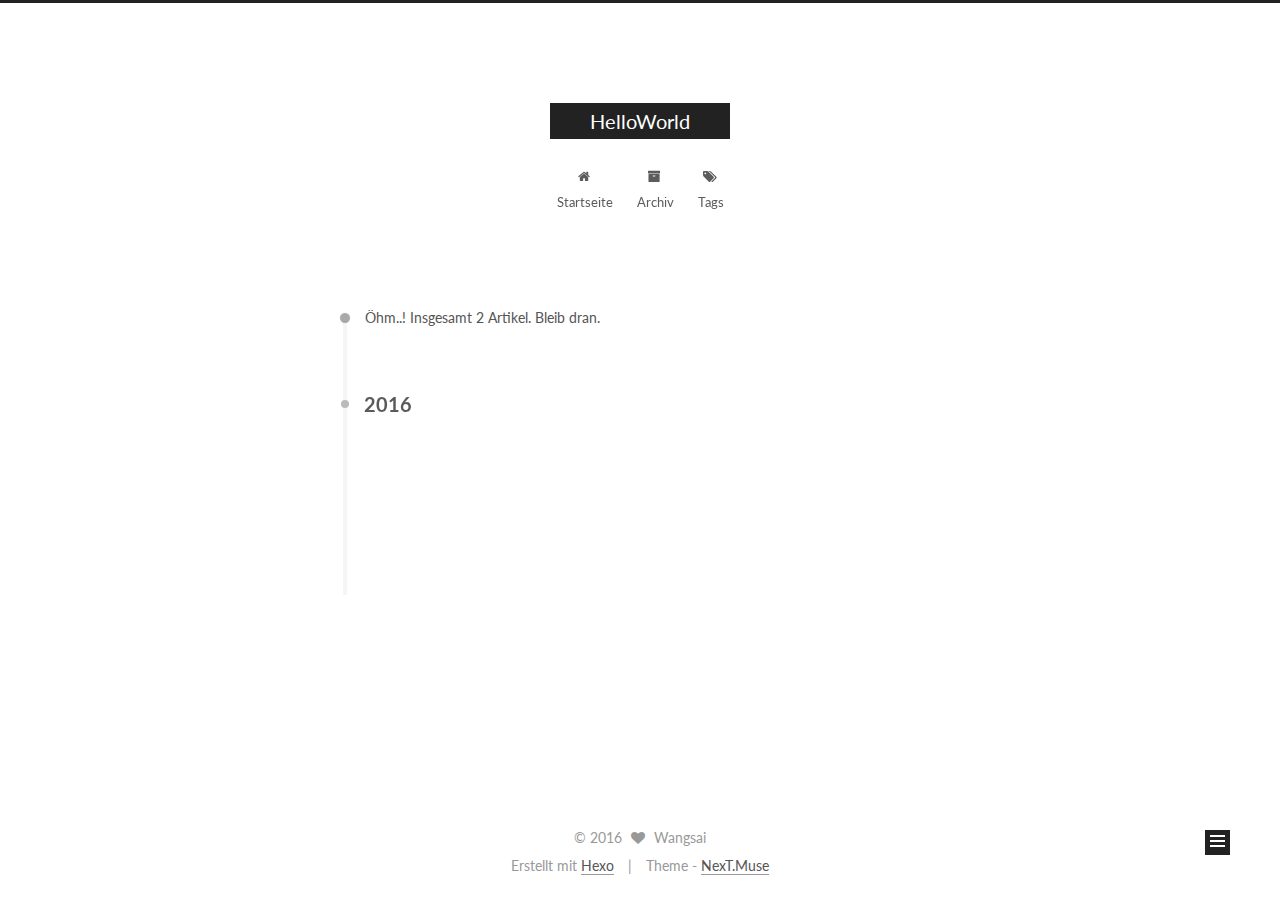
==== commit b4176bfe: "Site updated: 2016-06-14 15:51:59" ====
--- a/archives/index.html
+++ b/archives/index.html
@@ -115,7 +115,7 @@
 
   <link rel="canonical" href="http://yoursite.com/archives/"/>
 
-  <title> Archive | HelloWorld </title>
+  <title> Archiv | HelloWorld </title>
 </head>
 
 <body itemscope itemtype="http://schema.org/WebPage" lang="">
@@ -173,7 +173,7 @@
             
               <i class="menu-item-icon fa fa-fw fa-home"></i> <br />
             
-            Home
+            Startseite
           </a>
         </li>
       
@@ -183,7 +183,7 @@
             
               <i class="menu-item-icon fa fa-fw fa-archive"></i> <br />
             
-            Archives
+            Archiv
           </a>
         </li>
       
@@ -223,7 +223,7 @@
       
         
       
-      Um..! 2 posts in total. Keep on posting.
+      Öhm..! Insgesamt 2 Artikel. Bleib dran.
     </span>
 
     
@@ -350,7 +350,7 @@
           <div class="site-state-item site-state-posts">
             <a href="/archives">
               <span class="site-state-item-count">2</span>
-              <span class="site-state-item-name">posts</span>
+              <span class="site-state-item-name">Artikel</span>
             </a>
           </div>
 
@@ -397,7 +397,7 @@
 </div>
 
 <div class="powered-by">
-  Powered by <a class="theme-link" href="http://hexo.io">Hexo</a>
+  Erstellt mit  <a class="theme-link" href="http://hexo.io">Hexo</a>
 </div>
 
 <div class="theme-info">
--- a/css/main.css
+++ b/css/main.css
@@ -1548,7 +1548,7 @@
   width: 4px;
   height: 4px;
   border-radius: 50%;
-  background: #0eb36c;
+  background: #adffb5;
 }
 .links-of-blogroll {
   font-size: 13px;
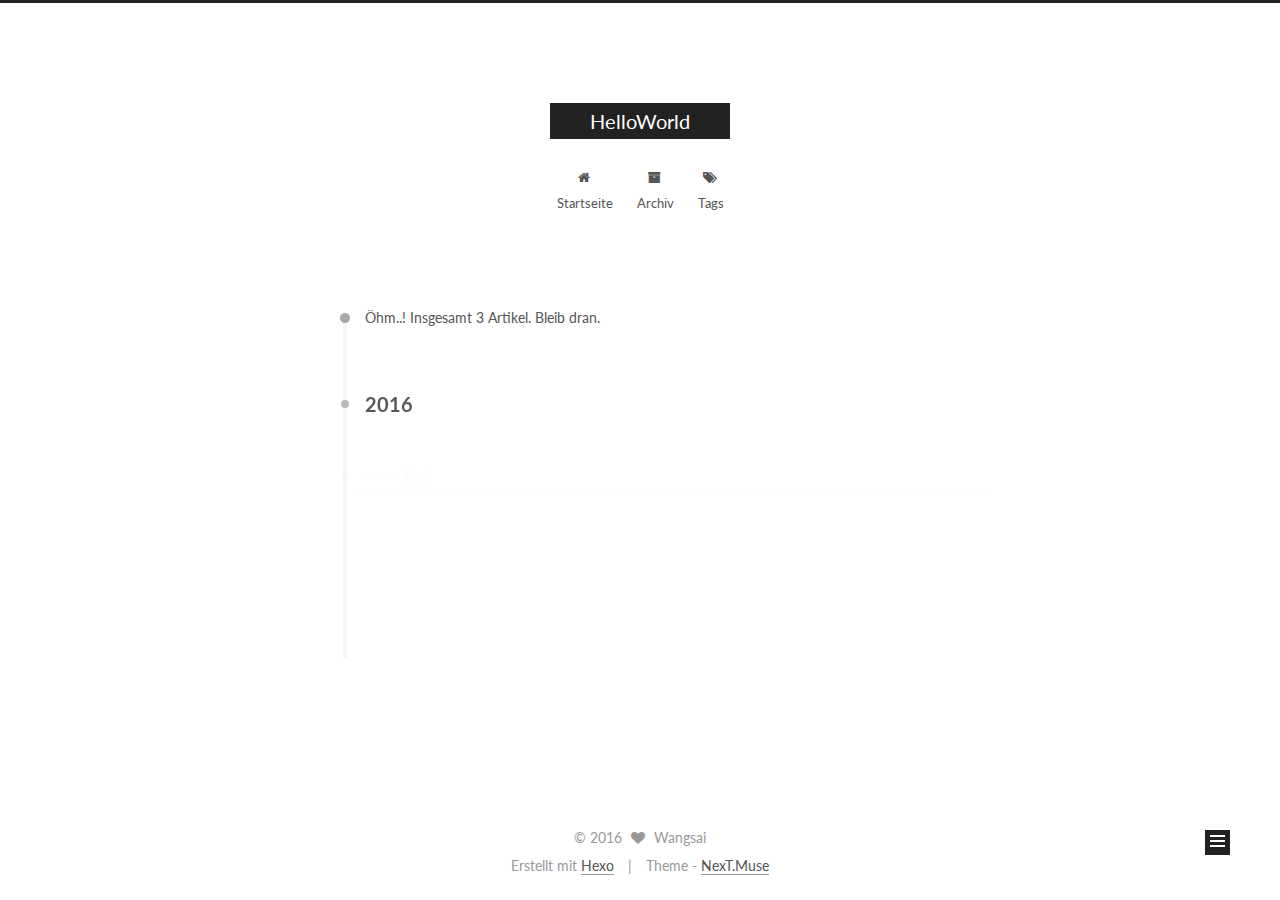
==== commit a3ec07b8: "Site updated: 2016-06-14 15:53:58" ====
--- a/archives/index.html
+++ b/archives/index.html
@@ -223,7 +223,7 @@
       
         
       
-      Öhm..! Insgesamt 2 Artikel. Bleib dran.
+      Öhm..! Insgesamt 3 Artikel. Bleib dran.
     </span>
 
     
@@ -237,6 +237,43 @@
         <div class="collection-title">
           <h2 class="archive-year motion-element" id="archive-year-2016">2016</h2>
         </div>
+      
+      
+
+      
+
+  <article class="post post-type-normal" itemscope itemtype="http://schema.org/Article">
+    <header class="post-header">
+
+      <h1 class="post-title">
+        
+            <a class="post-title-link" href="/2016/06/14/test-1/" itemprop="url">
+              
+                <span itemprop="name">test</span>
+              
+            </a>
+        
+      </h1>
+
+      <div class="post-meta">
+        <time class="post-time" itemprop="dateCreated"
+              datetime="2016-06-14T15:53:49+08:00"
+              content="2016-06-14" >
+          06-14
+        </time>
+      </div>
+
+    </header>
+  </article>
+
+
+
+    
+
+      
+      
+      
+
       
       
 
@@ -349,7 +386,7 @@
         <nav class="site-state motion-element">
           <div class="site-state-item site-state-posts">
             <a href="/archives">
-              <span class="site-state-item-count">2</span>
+              <span class="site-state-item-count">3</span>
               <span class="site-state-item-name">Artikel</span>
             </a>
           </div>
--- a/css/main.css
+++ b/css/main.css
@@ -1548,7 +1548,7 @@
   width: 4px;
   height: 4px;
   border-radius: 50%;
-  background: #adffb5;
+  background: #00ad62;
 }
 .links-of-blogroll {
   font-size: 13px;
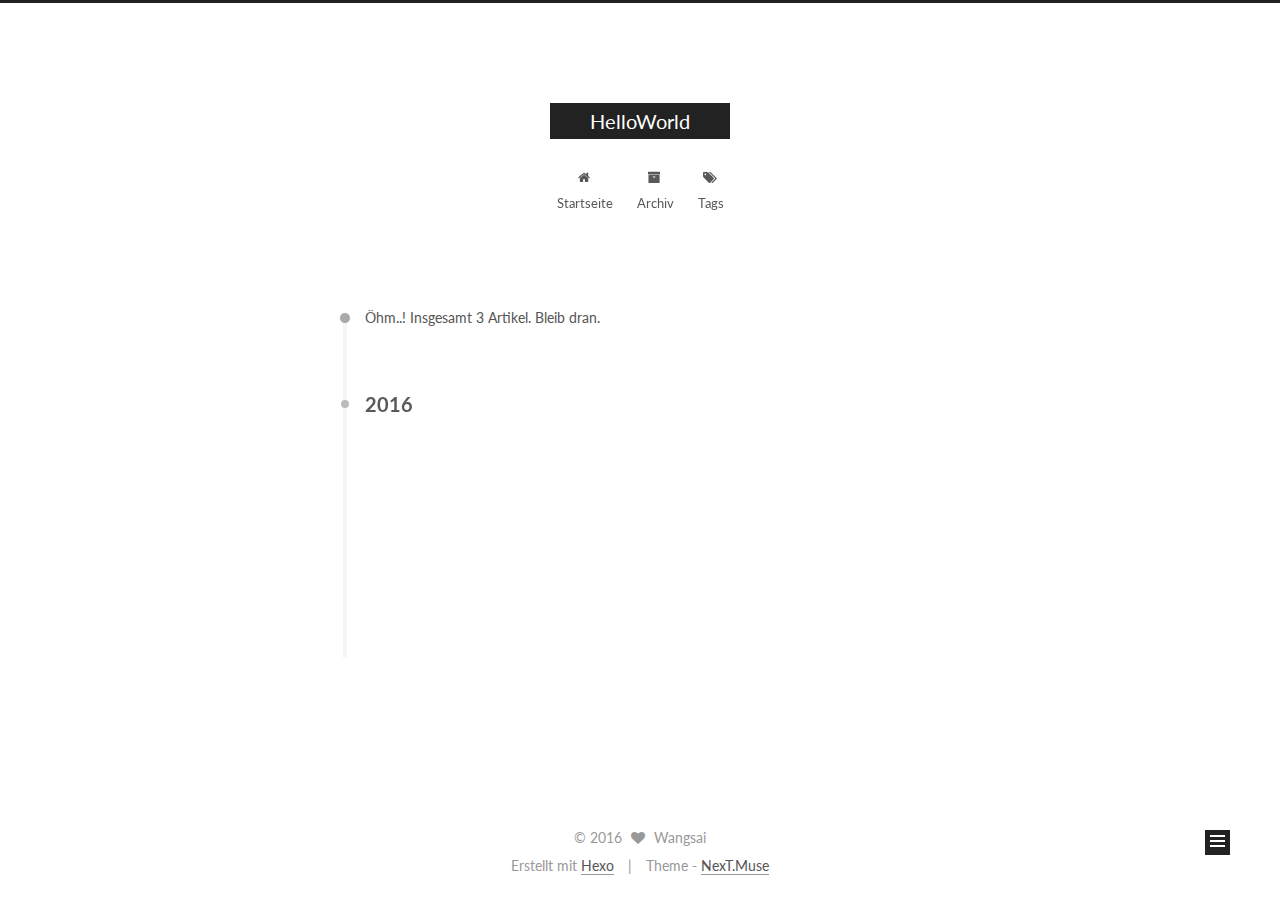
==== commit 66ee6d5b: "Site updated: 2016-06-14 17:48:31" ====
--- a/archives/index.html
+++ b/archives/index.html
@@ -87,7 +87,7 @@
 <meta name="description">
 <meta property="og:type" content="website">
 <meta property="og:title" content="HelloWorld">
-<meta property="og:url" content="http://yoursite.com/archives/index.html">
+<meta property="og:url" content="http://image.baidu.com/search/detail?ct=503316480&z=0&ipn=d&word=邓肯&step_word=&pn=2&spn=0&di=37515089070&pi=&rn=1&tn=baiduimagedetail&is=&istype=0&ie=utf-8&oe=utf-8&in=&cl=2&lm=-1&st=undefined&cs=2075551316%2C3655444307&os=4111888030%2C2813166481&simid=0%2C0&adpicid=0&ln=1950&fr=&fmq=1465891160063_R&fm=&ic=undefined&s=undefined&se=&sme=&tab=0&width=&height=&face=undefined&ist=&jit=&cg=&bdtype=11&oriquery=&objurl=http%3A%2F%2Fwww.ptnet.cn%2Ffile%2Fupload%2Fimage%2F2016%2F05%2F14%2F1463185698820586.jpg&fromurl=ippr_z2C%24qAzdH3FAzdH3Fooo_z%26e3Brpgjp_z%26e3BvgAzdH3FgjofAzdH3Fda8m-acAzdH3F89AzdH3Fpld9lb_z%26e3Bip4s&gsm=0&rpstart=0&rpnum=0/archives/index.html">
 <meta property="og:site_name" content="HelloWorld">
 <meta property="og:description">
 <meta name="twitter:card" content="summary">
@@ -113,7 +113,7 @@
 
 
 
-  <link rel="canonical" href="http://yoursite.com/archives/"/>
+  <link rel="canonical" href="http://image.baidu.com/search/detail?ct=503316480&z=0&ipn=d&word=邓肯&step_word=&pn=2&spn=0&di=37515089070&pi=&rn=1&tn=baiduimagedetail&is=&istype=0&ie=utf-8&oe=utf-8&in=&cl=2&lm=-1&st=undefined&cs=2075551316%2C3655444307&os=4111888030%2C2813166481&simid=0%2C0&adpicid=0&ln=1950&fr=&fmq=1465891160063_R&fm=&ic=undefined&s=undefined&se=&sme=&tab=0&width=&height=&face=undefined&ist=&jit=&cg=&bdtype=11&oriquery=&objurl=http%3A%2F%2Fwww.ptnet.cn%2Ffile%2Fupload%2Fimage%2F2016%2F05%2F14%2F1463185698820586.jpg&fromurl=ippr_z2C%24qAzdH3FAzdH3Fooo_z%26e3Brpgjp_z%26e3BvgAzdH3FgjofAzdH3Fda8m-acAzdH3F89AzdH3Fpld9lb_z%26e3Bip4s&gsm=0&rpstart=0&rpnum=0/archives/"/>
 
   <title> Archiv | HelloWorld </title>
 </head>
--- a/css/main.css
+++ b/css/main.css
@@ -1548,7 +1548,7 @@
   width: 4px;
   height: 4px;
   border-radius: 50%;
-  background: #00ad62;
+  background: #de5087;
 }
 .links-of-blogroll {
   font-size: 13px;
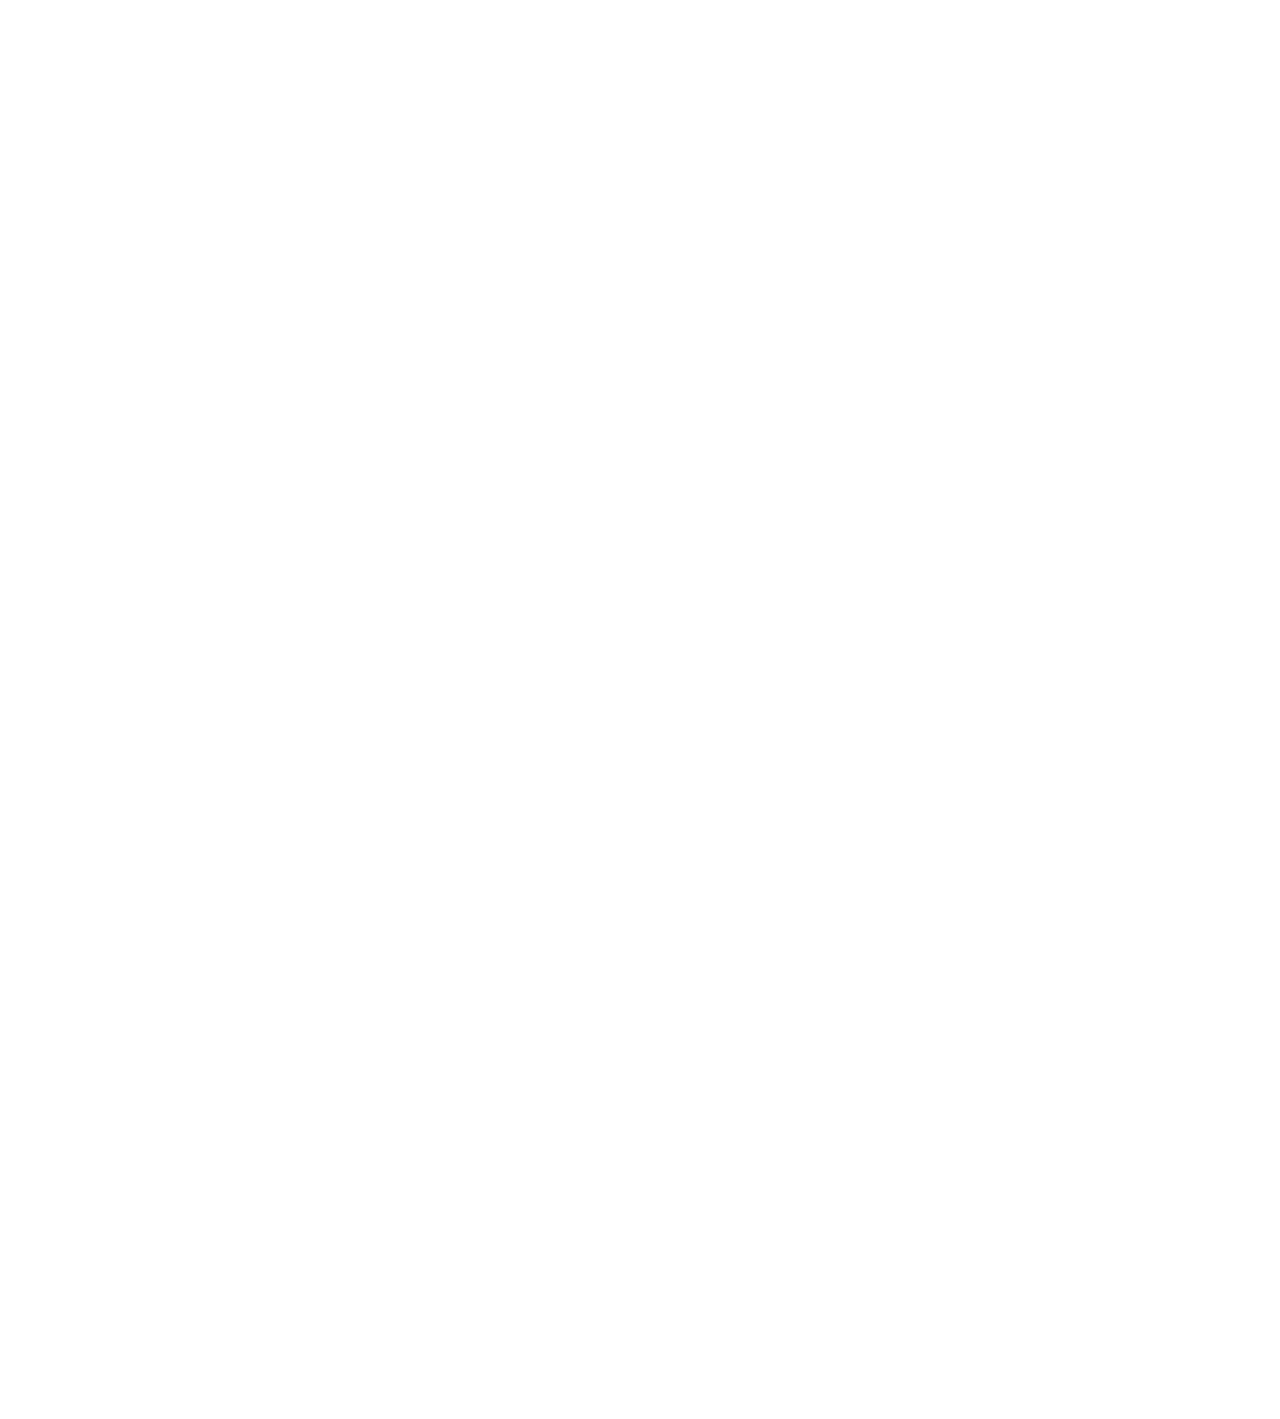
==== commit 900d8264: "Site updated: 2016-06-14 18:01:37" ====
--- a/archives/index.html
+++ b/archives/index.html
@@ -1,35 +1,76 @@
-<!doctype html>
-
-
-
-  
-
-
-<html class="theme-next muse use-motion">
+<!DOCTYPE html>
+<!--[if lte IE 8 ]>
+<html class="ie" xmlns="http://www.w3.org/1999/xhtml" xml:lang="en-US" lang="en-US">
+<![endif]-->
+<!--[if (gte IE 9)|!(IE)]><!-->
+<!--
+***************  *      *     *
+      8          *    *       *
+      8          *  *         *
+      8          **           *
+      8          *  *         *
+      8          *    *       *
+      8          *      *     *
+      8          *        *   ***********    -----Theme By Kieran(http://go.kieran.top)
+-->
+<html xmlns="http://www.w3.org/1999/xhtml" xml:lang="en-US" lang="en-US">
+<!--<![endif]-->
+
 <head>
-  <meta charset="UTF-8"/>
-<meta http-equiv="X-UA-Compatible" content="IE=edge,chrome=1" />
-<meta name="viewport" content="width=device-width, initial-scale=1, maximum-scale=1"/>
-
-
-
-<meta http-equiv="Cache-Control" content="no-transform" />
-<meta http-equiv="Cache-Control" content="no-siteapp" />
-
-
-
-
-
-
-
-
-
-
-
-
-  
-  
-  <link href="/vendors/fancybox/source/jquery.fancybox.css?v=2.1.5" rel="stylesheet" type="text/css" />
+  <title>Archives | HelloWorld</title>
+  <!-- Meta data -->
+    <meta http-equiv="Content-Type" content="text/html" charset="UTF-8" >
+    <meta http-equiv="X-UA-Compatible" content="IE=edge"/>
+    <meta name="viewport" content="width=device-width, initial-scale=1.0" />
+    <meta name="generator" content="HelloWorld">
+    <meta name="author" content="Wangsai">
+    <meta name="description" content="" />
+    <meta name="keywords" content="" />
+
+    <!-- Favicon, (keep icon in root folder) -->
+    <link rel="Shortcut Icon" href="/img/favicon.ico" type="image/ico">
+
+    <link rel="alternate" href="/atom.xml" title="HelloWorld" type="application/atom+xml">
+    <link rel="stylesheet" href="/css/all.css" media="screen" type="text/css">
+	
+    <link rel="stylesheet" href="/highlightjs/vs.css" type="text/css">
+    
+    
+
+    <!-- Custom stylesheet, (add custom styles here, always load last) -->
+    <!-- Load our stylesheet for IE8 -->
+    <!--[if IE 8]>
+    <link rel="stylesheet" type="text/css" href="/css/ie8.css" />
+    <![endif]-->
+
+    <!-- Google Webfonts (Monserrat 400/700, Open Sans 400/600) -->
+    <link href='//fonts.useso.com/css?family=Montserrat:400,700' rel='stylesheet' type='text/css'>
+    <link href='//fonts.useso.com/css?family=Open+Sans:400,600' rel='stylesheet' type='text/css'>
+
+    <!-- Load our fonts individually if IE8+, to avoid faux bold & italic rendering -->
+    <!--[if IE]>
+    <link href='http://fonts.useso.com/css?family=Montserrat:400' rel='stylesheet' type='text/css'>
+    <link href='http://fonts.useso.com/css?family=Montserrat:700' rel='stylesheet' type='text/css'>
+    <link href='http://fonts.useso.com/css?family=Open+Sans:400' rel='stylesheet' type='text/css'>
+    <link href='http://fonts.useso.com/css?family=Open+Sans:600' rel='stylesheet' type='text/css'>
+    <![endif]-->
+
+    <!-- jQuery | Load our jQuery, with an alternative source fallback to a local version if request is unavailable -->
+    <script src="/js/jquery-1.11.1.min.js"></script>
+    <script>window.jQuery || document.write('<script src="js/jquery-1.11.1.min.js"><\/script>')</script>
+
+    <!-- Load these in the <head> for quicker IE8+ load times -->
+    <!-- HTML5 shim and Respond.js IE8 support of HTML5 elements and media queries -->
+    <!--[if lt IE 9]>
+    <script src="/js/html5shiv.min.js"></script>
+    <script src="/js/respond.min.js"></script>
+    <![endif]-->
+
+
+
+
+
+
 
 
 
@@ -37,506 +78,267 @@
   
   
   
+
   
-
-  
-    
-    
-  
-
-  
-
-  
-
-  
-
-  
-
-  
-    
-    
-    <link href="//fonts.googleapis.com/css?family=Lato:300,300italic,400,400italic,700,700italic&subset=latin,latin-ext" rel="stylesheet" type="text/css">
-  
-
-
-
-
-
-
-<link href="/vendors/font-awesome/css/font-awesome.min.css?v=4.4.0" rel="stylesheet" type="text/css" />
-
-<link href="/css/main.css?v=5.0.1" rel="stylesheet" type="text/css" />
-
-
-  <meta name="keywords" content="Hexo, NexT" />
-
-
-
-
-
-
-
-
-  <link rel="shortcut icon" type="image/x-icon" href="/favicon.ico?v=5.0.1" />
-
-
-
-
-
-
-<meta name="description">
-<meta property="og:type" content="website">
-<meta property="og:title" content="HelloWorld">
-<meta property="og:url" content="http://image.baidu.com/search/detail?ct=503316480&z=0&ipn=d&word=邓肯&step_word=&pn=2&spn=0&di=37515089070&pi=&rn=1&tn=baiduimagedetail&is=&istype=0&ie=utf-8&oe=utf-8&in=&cl=2&lm=-1&st=undefined&cs=2075551316%2C3655444307&os=4111888030%2C2813166481&simid=0%2C0&adpicid=0&ln=1950&fr=&fmq=1465891160063_R&fm=&ic=undefined&s=undefined&se=&sme=&tab=0&width=&height=&face=undefined&ist=&jit=&cg=&bdtype=11&oriquery=&objurl=http%3A%2F%2Fwww.ptnet.cn%2Ffile%2Fupload%2Fimage%2F2016%2F05%2F14%2F1463185698820586.jpg&fromurl=ippr_z2C%24qAzdH3FAzdH3Fooo_z%26e3Brpgjp_z%26e3BvgAzdH3FgjofAzdH3Fda8m-acAzdH3F89AzdH3Fpld9lb_z%26e3Bip4s&gsm=0&rpstart=0&rpnum=0/archives/index.html">
-<meta property="og:site_name" content="HelloWorld">
-<meta property="og:description">
-<meta name="twitter:card" content="summary">
-<meta name="twitter:title" content="HelloWorld">
-<meta name="twitter:description">
-
-
-
-<script type="text/javascript" id="hexo.configuration">
-  var NexT = window.NexT || {};
-  var CONFIG = {
-    scheme: 'Muse',
-    sidebar: {"position":"left","display":"post"},
-    fancybox: true,
-    motion: true,
-    duoshuo: {
-      userId: 0,
-      author: 'Author'
-    }
-  };
+  <style>.col-md-8.col-md-offset-2.opening-statement img{display:none;}</style>
+</head>
+
+<!--
+<body class="home-template">
+-->
+<body id="index" class="lightnav animsition">
+
+      <!-- ============================ Off-canvas navigation =========================== -->
+
+    <div class="sb-slidebar sb-right sb-style-overlay sb-momentum-scrolling">
+        <div class="sb-close" aria-label="Close Menu" aria-hidden="true">
+            <img src="/img/close.png" alt="Close"/>
+        </div>
+        <!-- Lists in Slidebars -->
+        <ul class="sb-menu">
+            <li><a href="/" class="animsition-link" title="Home">Home</a></li>
+            <li><a href="/archives" class="animsition-link" title="archive">archives</a></li>
+            <!-- Dropdown Menu -->
+			 
+            <li>
+                <a class="sb-toggle-submenu">Works<span class="sb-caret"></span></a>
+                <ul class="sb-submenu">
+                    
+                        <li><a href="/" target="_BLANK" class="animsition-link">AAA</a></li>
+                    
+                        <li><a href="/atom.xml" target="_BLANK" class="animsition-link">BBB</a></li>
+                    
+                </ul>
+            </li>
+            
+            
+            
+            <li>
+                <a class="sb-toggle-submenu">Links<span class="sb-caret"></span></a>
+                <ul class="sb-submenu">
+                    
+                    <li><a href="http://go.kieran.top/" class="animsition-link">Kieran</a></li>
+                    
+                    <li><a href="http://domain.com/" class="animsition-link">Name</a></li>
+                    
+                </ul>
+            </li>
+            
+        </ul>
+        <!-- Lists in Slidebars -->
+        <ul class="sb-menu secondary">
+            <li><a href="/about.html" class="animsition-link" title="about">About</a></li>
+            <li><a href="/atom.xml" class="animsition-link" title="rss">RSS</a></li>
+        </ul>
+    </div>
+    
+    <!-- ============================ END Off-canvas navigation =========================== -->
+
+    <!-- ============================ #sb-site Main Page Wrapper =========================== -->
+
+    <div id="sb-site">
+        <!-- #sb-site - All page content should be contained within this id, except the off-canvas navigation itself -->
+
+        <!-- ============================ Header & Logo bar =========================== -->
+
+        <div id="navigation" class="navbar navbar-fixed-top">
+            <div class="navbar-inner">
+                <div class="container">
+                    <!-- Nav logo -->
+                    <div class="logo">
+                        <a href="/" title="Logo" class="animsition-link">
+                         <img src="/img/logo.png" alt="Logo" width="35px;"/> 
+                        </a>
+                    </div>
+                    <!-- // Nav logo -->
+                    <!-- Info-bar -->
+                    <nav>
+                        <ul class="nav">
+                            <li><a href="/" class="animsition-link">HelloWorld</a></li>
+                            <li class="nolink"><span>Always </span>Creative.</li>
+                            
+                            <li><a href="https://github.com/" title="Github" target="_blank"><i class="icon-github"></i></a></li>
+                            
+                            
+                            <li><a href="https://twitter.com/" title="Twitter" target="_blank"><i class="icon-twitter"></i></a></li>
+                            
+                            
+                            <li><a href="https://www.facebook.com/" title="Facebook" target="_blank"><i class="icon-facebook"></i></a></li>
+                            
+                            
+                            <li><a href="https://google.com/" title="Google-Plus" target="_blank"><i class="icon-google-plus"></i></a></li>
+                            
+                            
+                            <li><a href="http://weibo.com/" title="Sina-Weibo" target="_blank"><i class="icon-sina-weibo"></i></a></li>
+                            
+                            <li class="nolink"><span>Welcome!</span></li>
+                        </ul>
+                    </nav>
+                    <!--// Info-bar -->
+                </div>
+                <!-- // .container -->
+                <div class="learnmore sb-toggle-right">More</div>
+                <button type="button" class="navbar-toggle menu-icon sb-toggle-right" title="More">
+                <span class="sr-only">Toggle navigation</span>
+                <span class="icon-bar before"></span>
+                <span class="icon-bar main"></span>
+                <span class="icon-bar after"></span>
+                </button>
+            </div>
+            <!-- // .navbar-inner -->
+        </div>
+
+        <!-- ============================ Header & Logo bar =========================== -->
+
+        <!-- ============================ Hero Image =========================== -->
+
+        <section id="hero" class="scrollme">
+            <div class="container-fluid element-img" style="background: url(/img/bg_img.jpg) no-repeat center center fixed;background-size: cover">
+                <div class="row">
+                    <div class="col-xs-12 col-sm-8 col-sm-offset-2 col-md-8 col-md-offset-2 vertical-align cover boost text-center">
+                        <div class="center-me animateme" data-when="exit" data-from="0" data-to="0.6" data-opacity="0" data-translatey="100">
+                            <div>
+                            	
+                                <h2>YOU'VE MADE A <span>BRAVE</span> DECISION, WELCOME.</h2>
+                                <p></p>
+				    			
+                                <h2></h2>
+                                <p>每一个不曾起舞的日子都是对生命的辜负。</p>
+				    			
+
+                            </div>
+                        </div>
+                    </div>
+                    <!-- // .col-md-12 -->
+                </div>
+                <div class="herofade beige-dk"></div>
+            </div>
+        </section>
+
+        <!-- Height spacing helper -->
+        <div class="heightblock"></div>
+        <!-- // End height spacing helper -->
+
+        <!-- ============================ END Hero Image =========================== -->
+      
+
+
+<section id="services">
+    <div class="container">
+        <div class="row">
+            <div class="col-md-10 col-md-offset-1">
+                <div class="row boxes">
+                    
+                    
+                        
+                        
+                        <div class="col-xs-12 col-sm-3 col-md-3 col-lg-3 wow fadeInUp" data-wow-delay="0.3s">
+                            
+                              <h4 class="title"><a href="/2016/06/14/test-1/">test</a></h4>
+                            
+                            <p><time datetime="2016-06-14T07:53:49.000Z"><a href="/2016/06/14/test-1/">2016-06-14</a></time></p>
+                        </div>
+                    
+                        
+                        
+                        <div class="col-xs-12 col-sm-3 col-md-3 col-lg-3 wow fadeInUp" data-wow-delay="0.3s">
+                            
+                              <h4 class="title"><a href="/2016/06/14/test/">test</a></h4>
+                            
+                            <p><time datetime="2016-06-14T07:35:33.000Z"><a href="/2016/06/14/test/">2016-06-14</a></time></p>
+                        </div>
+                    
+                        
+                        
+                        <div class="col-xs-12 col-sm-3 col-md-3 col-lg-3 wow fadeInUp" data-wow-delay="0.3s">
+                            
+                              <h4 class="title"><a href="/2016/06/13/hello-world/">Hello World</a></h4>
+                            
+                            <p><time datetime="2016-06-13T09:43:52.000Z"><a href="/2016/06/13/hello-world/">2016-06-13</a></time></p>
+                        </div>
+                    
+                </div>
+            </div>    
+        </div>
+    </div>
+</section> 
+
+<section id="statement">
+    <div class="container text-center wow fadeInUp" data-wow-delay="0.5s">
+        <div class="row">
+            <p>虽然还没想好写点什么，但是总觉得这里放句话比较和谐。</p>
+        </div>
+    </div>
+</section>
+      
+<!-- ============================ Footer =========================== -->
+
+<footer>
+    <div class="container">
+            <div class="copy">
+                <p>
+                    &copy; 2014<script>new Date().getFullYear()>2010&&document.write("-"+new Date().getFullYear());</script>, Content By Wangsai. All Rights Reserved.
+                </p>
+                <p>Theme By <a href="//go.kieran.top" style="color: #767D84">Kieran</a></p>
+            </div>
+            <div class="social">
+                <ul>
+                    
+                    <li><a href="https://github.com/" title="Github" target="_blank"><i class="icon-github"></i></a>&nbsp;</li>
+                    
+                    
+                    <li><a href="https://twitter.com/" title="Twitter" target="_blank"><i class="icon-twitter"></i></a>&nbsp;</li>
+                    
+                    
+                    <li><a href="https://www.facebook.com/" title="Facebook" target="_blank"><i class="icon-facebook"></i></a>&nbsp;</li>
+                    
+                    
+                    <li><a href="https://google.com/" title="Google-Plus" target="_blank"><i class="icon-google-plus"></i></a>&nbsp;</li>
+                    
+                    
+                    <li><a href="http://weibo.com/" title="Sina-Weibo" target="_blank"><i class="icon-sina-weibo"></i></a>&nbsp;</li>
+                    
+                </ul>
+            </div>
+            <div class="clearfix"> </div>
+        </div>
+</footer>
+
+<!-- ============================ END Footer =========================== -->
+      <!-- Load our scripts -->
+        
+<!-- Resizable 'on-demand' full-height hero -->
+<script type="text/javascript">
+    
+    var resizeHero = function () {
+        var hero = $(".cover,.heightblock"),
+            window1 = $(window);
+        hero.css({
+            "height": window1.height()
+        });
+    };
+    
+    resizeHero();
+    
+    $(window).resize(function () {
+        resizeHero();
+    });
 </script>
-
-
-
-
-  <link rel="canonical" href="http://image.baidu.com/search/detail?ct=503316480&z=0&ipn=d&word=邓肯&step_word=&pn=2&spn=0&di=37515089070&pi=&rn=1&tn=baiduimagedetail&is=&istype=0&ie=utf-8&oe=utf-8&in=&cl=2&lm=-1&st=undefined&cs=2075551316%2C3655444307&os=4111888030%2C2813166481&simid=0%2C0&adpicid=0&ln=1950&fr=&fmq=1465891160063_R&fm=&ic=undefined&s=undefined&se=&sme=&tab=0&width=&height=&face=undefined&ist=&jit=&cg=&bdtype=11&oriquery=&objurl=http%3A%2F%2Fwww.ptnet.cn%2Ffile%2Fupload%2Fimage%2F2016%2F05%2F14%2F1463185698820586.jpg&fromurl=ippr_z2C%24qAzdH3FAzdH3Fooo_z%26e3Brpgjp_z%26e3BvgAzdH3FgjofAzdH3Fda8m-acAzdH3F89AzdH3Fpld9lb_z%26e3Bip4s&gsm=0&rpstart=0&rpnum=0/archives/"/>
-
-  <title> Archiv | HelloWorld </title>
-</head>
-
-<body itemscope itemtype="http://schema.org/WebPage" lang="">
-
-  
-
-
-
-
-
-
-
-
-
-
-  
-  
-    
-  
-
-  <div class="container one-collumn sidebar-position-left  page-archive  ">
-    <div class="headband"></div>
-
-    <header id="header" class="header" itemscope itemtype="http://schema.org/WPHeader">
-      <div class="header-inner"><div class="site-meta ">
-  
-
-  <div class="custom-logo-site-title">
-    <a href="/"  class="brand" rel="start">
-      <span class="logo-line-before"><i></i></span>
-      <span class="site-title">HelloWorld</span>
-      <span class="logo-line-after"><i></i></span>
-    </a>
-  </div>
-  <p class="site-subtitle"></p>
-</div>
-
-<div class="site-nav-toggle">
-  <button>
-    <span class="btn-bar"></span>
-    <span class="btn-bar"></span>
-    <span class="btn-bar"></span>
-  </button>
-</div>
-
-<nav class="site-nav">
-  
-
-  
-    <ul id="menu" class="menu">
-      
-        
-        <li class="menu-item menu-item-home">
-          <a href="/" rel="section">
-            
-              <i class="menu-item-icon fa fa-fw fa-home"></i> <br />
-            
-            Startseite
-          </a>
-        </li>
-      
-        
-        <li class="menu-item menu-item-archives">
-          <a href="/archives" rel="section">
-            
-              <i class="menu-item-icon fa fa-fw fa-archive"></i> <br />
-            
-            Archiv
-          </a>
-        </li>
-      
-        
-        <li class="menu-item menu-item-tags">
-          <a href="/tags" rel="section">
-            
-              <i class="menu-item-icon fa fa-fw fa-tags"></i> <br />
-            
-            Tags
-          </a>
-        </li>
-      
-
-      
-    </ul>
-  
-
-  
-</nav>
-
- </div>
-    </header>
-
-    <main id="main" class="main">
-      <div class="main-inner">
-        <div class="content-wrap">
-          <div id="content" class="content">
-            
-
-  <section id="posts" class="posts-collapse">
-    <span class="archive-move-on"></span>
-
-    <span class="archive-page-counter">
-      
-      
-      
-        
-      
-      Öhm..! Insgesamt 3 Artikel. Bleib dran.
-    </span>
-
-    
-
-      
-      
-      
-
-      
-        
-        <div class="collection-title">
-          <h2 class="archive-year motion-element" id="archive-year-2016">2016</h2>
-        </div>
-      
-      
-
-      
-
-  <article class="post post-type-normal" itemscope itemtype="http://schema.org/Article">
-    <header class="post-header">
-
-      <h1 class="post-title">
-        
-            <a class="post-title-link" href="/2016/06/14/test-1/" itemprop="url">
-              
-                <span itemprop="name">test</span>
-              
-            </a>
-        
-      </h1>
-
-      <div class="post-meta">
-        <time class="post-time" itemprop="dateCreated"
-              datetime="2016-06-14T15:53:49+08:00"
-              content="2016-06-14" >
-          06-14
-        </time>
-      </div>
-
-    </header>
-  </article>
-
-
-
-    
-
-      
-      
-      
-
-      
-      
-
-      
-
-  <article class="post post-type-normal" itemscope itemtype="http://schema.org/Article">
-    <header class="post-header">
-
-      <h1 class="post-title">
-        
-            <a class="post-title-link" href="/2016/06/14/test/" itemprop="url">
-              
-                <span itemprop="name">test</span>
-              
-            </a>
-        
-      </h1>
-
-      <div class="post-meta">
-        <time class="post-time" itemprop="dateCreated"
-              datetime="2016-06-14T15:35:33+08:00"
-              content="2016-06-14" >
-          06-14
-        </time>
-      </div>
-
-    </header>
-  </article>
-
-
-
-    
-
-      
-      
-      
-
-      
-      
-
-      
-
-  <article class="post post-type-normal" itemscope itemtype="http://schema.org/Article">
-    <header class="post-header">
-
-      <h1 class="post-title">
-        
-            <a class="post-title-link" href="/2016/06/13/hello-world/" itemprop="url">
-              
-                <span itemprop="name">Hello World</span>
-              
-            </a>
-        
-      </h1>
-
-      <div class="post-meta">
-        <time class="post-time" itemprop="dateCreated"
-              datetime="2016-06-13T17:43:52+08:00"
-              content="2016-06-13" >
-          06-13
-        </time>
-      </div>
-
-    </header>
-  </article>
-
-
-
-    
-
-  </section>
-
-  
-
-
-
-          </div>
-          
-
-
-          
-
-        </div>
-        
-          
-  
-  <div class="sidebar-toggle">
-    <div class="sidebar-toggle-line-wrap">
-      <span class="sidebar-toggle-line sidebar-toggle-line-first"></span>
-      <span class="sidebar-toggle-line sidebar-toggle-line-middle"></span>
-      <span class="sidebar-toggle-line sidebar-toggle-line-last"></span>
-    </div>
-  </div>
-
-  <aside id="sidebar" class="sidebar">
-    <div class="sidebar-inner">
-
-      
-
-      
-
-      <section class="site-overview sidebar-panel  sidebar-panel-active ">
-        <div class="site-author motion-element" itemprop="author" itemscope itemtype="http://schema.org/Person">
-          <img class="site-author-image" itemprop="image"
-               src="/images/avatar.gif"
-               alt="Wangsai" />
-          <p class="site-author-name" itemprop="name">Wangsai</p>
-          <p class="site-description motion-element" itemprop="description"></p>
-        </div>
-        <nav class="site-state motion-element">
-          <div class="site-state-item site-state-posts">
-            <a href="/archives">
-              <span class="site-state-item-count">3</span>
-              <span class="site-state-item-name">Artikel</span>
-            </a>
-          </div>
-
-          
-
-          
-
-        </nav>
-
-        
-
-        <div class="links-of-author motion-element">
-          
-        </div>
-
-        
-        
-
-        
-        
-
-      </section>
-
-      
-
-    </div>
-  </aside>
-
-
-        
-      </div>
-    </main>
-
-    <footer id="footer" class="footer">
-      <div class="footer-inner">
-        <div class="copyright" >
-  
-  &copy; 
-  <span itemprop="copyrightYear">2016</span>
-  <span class="with-love">
-    <i class="fa fa-heart"></i>
-  </span>
-  <span class="author" itemprop="copyrightHolder">Wangsai</span>
-</div>
-
-<div class="powered-by">
-  Erstellt mit  <a class="theme-link" href="http://hexo.io">Hexo</a>
-</div>
-
-<div class="theme-info">
-  Theme -
-  <a class="theme-link" href="https://github.com/iissnan/hexo-theme-next">
-    NexT.Muse
-  </a>
-</div>
-
-        
-
-        
-      </div>
-    </footer>
-
-    <div class="back-to-top">
-      <i class="fa fa-arrow-up"></i>
-    </div>
-  </div>
-
-  
-
+<script src="/js/plugins.min.js"></script><!-- Bootstrap core and concatenated plugins always load here -->
+<script src="/js/jquery.flexslider-min.js"></script><!-- Flexslider plugin -->
+<script src="/js/scripts.js"></script><!-- Theme scripts -->
+
+<!-- Initiate flexslider plugin -->
 <script type="text/javascript">
-  if (Object.prototype.toString.call(window.Promise) !== '[object Function]') {
-    window.Promise = null;
-  }
+    $(document).ready(function($) {
+      $('.flexslider').flexslider({
+        animation: "fade",
+        prevText: "",
+        nextText: "",
+        directionNav: true
+      });
+    });
 </script>
-
-
-
-
-
-
-
-
-
-  
-
-
-
-  
-  <script type="text/javascript" src="/vendors/jquery/index.js?v=2.1.3"></script>
-
-  
-  <script type="text/javascript" src="/vendors/fastclick/lib/fastclick.min.js?v=1.0.6"></script>
-
-  
-  <script type="text/javascript" src="/vendors/jquery_lazyload/jquery.lazyload.js?v=1.9.7"></script>
-
-  
-  <script type="text/javascript" src="/vendors/velocity/velocity.min.js?v=1.2.1"></script>
-
-  
-  <script type="text/javascript" src="/vendors/velocity/velocity.ui.min.js?v=1.2.1"></script>
-
-  
-  <script type="text/javascript" src="/vendors/fancybox/source/jquery.fancybox.pack.js?v=2.1.5"></script>
-
-
-  
-
-
-  <script type="text/javascript" src="/js/src/utils.js?v=5.0.1"></script>
-
-  <script type="text/javascript" src="/js/src/motion.js?v=5.0.1"></script>
-
-
-
-  
-  
-
-  
-  
-    <script type="text/javascript" id="motion.page.archive">
-      $('.archive-year').velocity('transition.slideLeftIn');
-    </script>
-  
-
-
-  
-
-
-  <script type="text/javascript" src="/js/src/bootstrap.js?v=5.0.1"></script>
-
-
-
-  
-
-
-
-  
-
-
-
-
-  
-  
-  
-
-  
-
-  
 
 </body>
 </html>
--- a/highlightjs/vs.css
+++ b/highlightjs/vs.css
@@ -0,0 +1,87 @@
+/*
+
+Visual Studio-like style based on original C# coloring by Jason Diamond <jason@diamond.name>
+
+*/
+pre code {
+  display: block; padding: 0.5em;
+}
+
+pre .comment,
+pre .annotation,
+pre .template_comment,
+pre .diff .header,
+pre .chunk,
+pre .apache .cbracket {
+  color: rgb(0, 128, 0);
+}
+
+pre .keyword,
+pre .id,
+pre .built_in,
+pre .smalltalk .class,
+pre .winutils,
+pre .bash .variable,
+pre .tex .command,
+pre .request,
+pre .status,
+pre .nginx .title,
+pre .xml .tag,
+pre .xml .tag .value {
+  color: rgb(0, 0, 255);
+}
+
+pre .string,
+pre .title,
+pre .parent,
+pre .tag .value,
+pre .rules .value,
+pre .rules .value .number,
+pre .ruby .symbol,
+pre .ruby .symbol .string,
+pre .aggregate,
+pre .template_tag,
+pre .django .variable,
+pre .addition,
+pre .flow,
+pre .stream,
+pre .apache .tag,
+pre .date,
+pre .tex .formula,
+pre .coffeescript .attribute {
+  color: rgb(163, 21, 21);
+}
+
+pre .ruby .string,
+pre .decorator,
+pre .filter .argument,
+pre .localvars,
+pre .array,
+pre .attr_selector,
+pre .pseudo,
+pre .pi,
+pre .doctype,
+pre .deletion,
+pre .envvar,
+pre .shebang,
+pre .preprocessor,
+pre .userType,
+pre .apache .sqbracket,
+pre .nginx .built_in,
+pre .tex .special,
+pre .prompt {
+  color: rgb(43, 145, 175);
+}
+
+pre .phpdoc,
+pre .javadoc,
+pre .xmlDocTag {
+  color: rgb(128, 128, 128);
+}
+
+pre .vhdl .typename { font-weight: bold; }
+pre .vhdl .string { color: #666666; }
+pre .vhdl .literal { color: rgb(163, 21, 21); }
+pre .vhdl .attribute { color: #00B0E8; }
+
+pre .xml .attribute { color: rgb(255, 0, 0); }
--- a/css/ie8.css
+++ b/css/ie8.css
@@ -0,0 +1,54 @@
+/* IE8 Template Styles & Fixes */
+
+/* Polyfill for full-scale background images in IE */
+#hero,
+#fallback,
+.element-img,
+#featured .featured-item,
+.overview-img,
+#page-header {
+	background-size: cover;
+	-ms-behavior: url(includes/backgroundsize.min.htc);
+	behavior: url(includes/backgroundsize.min.htc);
+}
+.wow {
+	visibility: visible !important;
+}
+
+#page-header {
+	width: 100%
+}
+
+html.sb-init.sb-active.sb-active-right,
+html.sb-init.sb-active.sb-active-right #featured a,
+html.sb-init.sb-active.sb-active-right ul.filters li p,
+html.sb-init.sb-active.sb-active-right #projects .projects .label-text h3 a {
+	cursor: default;
+}
+/* For further info on how to select rgba compatible values for IE8, see > http://css-tricks.com/rgba-browser-support/ */
+.navbar-inner.lightnav-alt,
+#blog-post .navbar-inner { 
+	background:transparent;
+	filter:progid:DXImageTransform.Microsoft.gradient(startColorstr=#E6FFFFFF,endColorstr=#E6FFFFFF); 
+	zoom: 1;
+}
+#featured a.meta {
+	background:transparent;
+	filter:progid:DXImageTransform.Microsoft.gradient(startColorstr=#80000000,endColorstr=#80000000); 
+	zoom: 1;
+	position: absolute;
+	top: 0;
+	bottom: 0;
+	left: 0;
+	right: 0;
+}
+#featured a.meta:hover {
+	background:transparent;
+	filter:progid:DXImageTransform.Microsoft.gradient(startColorstr=#B3000000,endColorstr=#B3000000); 
+	zoom: 1;
+}
+.map-cover {
+	background:transparent;
+	filter:progid:DXImageTransform.Microsoft.gradient(startColorstr=#B3131313,endColorstr=#B3131313); 
+	zoom: 1;
+}